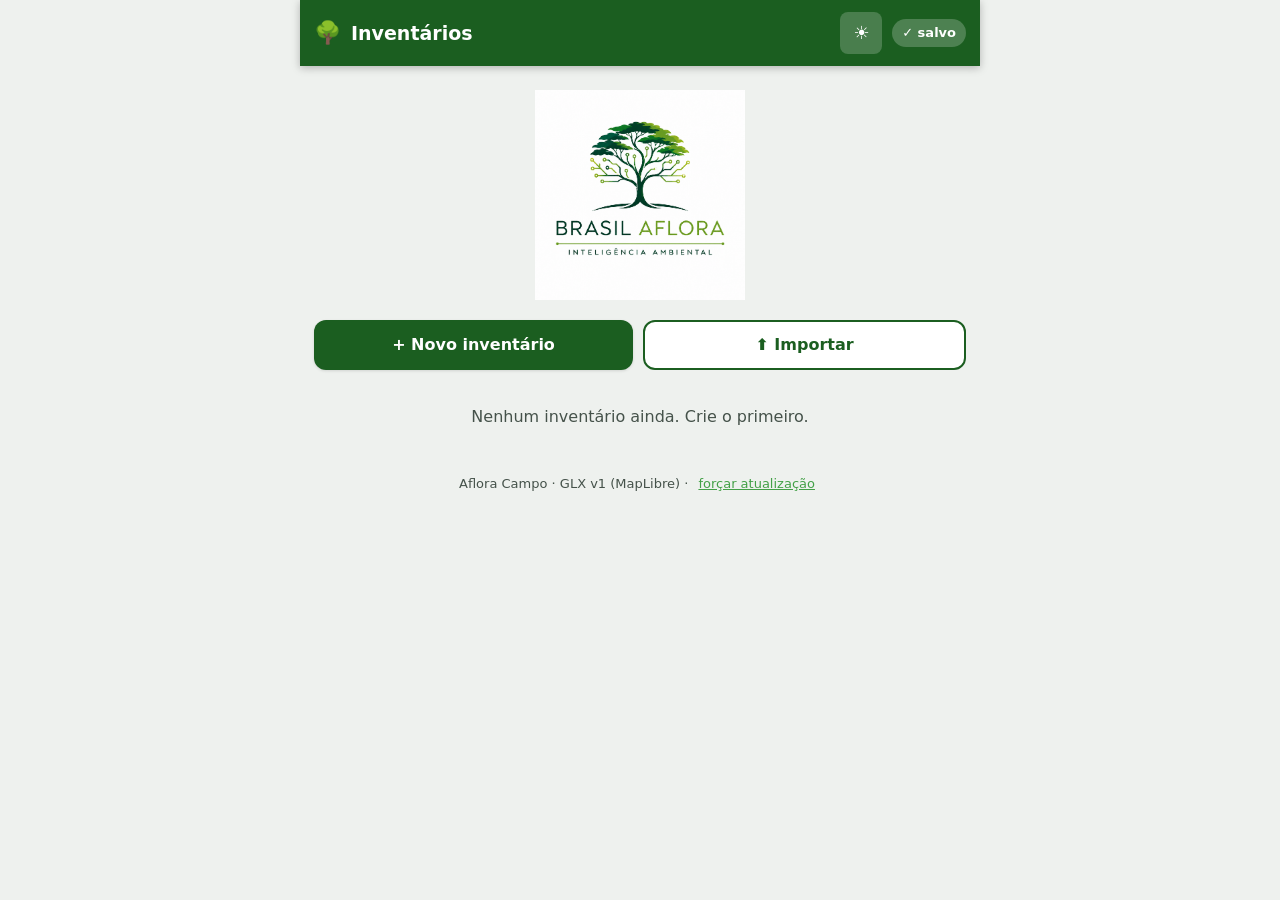
==== index.html @ 58b0ae8c "Aflora Campo (MapLibre) — copia completa do app com motor de mapa GPU Co-Authored-By: Claude Opus 4." ====
<!DOCTYPE html>
<html lang="pt-BR">
<head>
  <meta charset="utf-8">
  <meta name="viewport" content="width=device-width, initial-scale=1, viewport-fit=cover, interactive-widget=resizes-content">
  <meta name="theme-color" content="#1B5E20">
  <meta name="description" content="Aflora Campo — levantamento de flora em campo: parcelas, censo, herbáceo e mapas, offline.">
  <title>Aflora Campo (MapLibre)</title>
  <link rel="manifest" href="./manifest.webmanifest">
  <link rel="icon" type="image/svg+xml" href="./icons/icon.svg">
  <link rel="apple-touch-icon" href="./icons/icon-192.png">
  <link rel="stylesheet" href="./vendor/maplibre-gl.css">
  <link rel="stylesheet" href="./css/estilo.css">
</head>
<body>
  <div id="app"></div>
  <script src="./vendor/maplibre-gl.js"></script>
  <script type="module" src="./js/app.js"></script>
</body>
</html>
---- vendor/maplibre-gl.css ----
.maplibregl-map{font:12px/20px Helvetica Neue,Arial,Helvetica,sans-serif;overflow:hidden;position:relative;-webkit-tap-highlight-color:rgb(0 0 0/0)}.maplibregl-canvas{left:0;position:absolute;top:0}.maplibregl-map:fullscreen{height:100%;width:100%}.maplibregl-ctrl-group button.maplibregl-ctrl-compass{touch-action:none}.maplibregl-canvas-container.maplibregl-interactive,.maplibregl-ctrl-group button.maplibregl-ctrl-compass{cursor:grab;-webkit-user-select:none;-moz-user-select:none;user-select:none}.maplibregl-canvas-container.maplibregl-interactive.maplibregl-track-pointer{cursor:pointer}.maplibregl-canvas-container.maplibregl-interactive:active,.maplibregl-ctrl-group button.maplibregl-ctrl-compass:active{cursor:grabbing}.maplibregl-canvas-container.maplibregl-touch-zoom-rotate,.maplibregl-canvas-container.maplibregl-touch-zoom-rotate .maplibregl-canvas{touch-action:pan-x pan-y}.maplibregl-canvas-container.maplibregl-touch-drag-pan,.maplibregl-canvas-container.maplibregl-touch-drag-pan .maplibregl-canvas{touch-action:pinch-zoom}.maplibregl-canvas-container.maplibregl-touch-zoom-rotate.maplibregl-touch-drag-pan,.maplibregl-canvas-container.maplibregl-touch-zoom-rotate.maplibregl-touch-drag-pan .maplibregl-canvas{touch-action:none}.maplibregl-canvas-container.maplibregl-touch-drag-pan.maplibregl-cooperative-gestures,.maplibregl-canvas-container.maplibregl-touch-drag-pan.maplibregl-cooperative-gestures .maplibregl-canvas{touch-action:pan-x pan-y}.maplibregl-ctrl-bottom-left,.maplibregl-ctrl-bottom-right,.maplibregl-ctrl-top-left,.maplibregl-ctrl-top-right{pointer-events:none;position:absolute;z-index:2}.maplibregl-ctrl-top-left{left:0;top:0}.maplibregl-ctrl-top-right{right:0;top:0}.maplibregl-ctrl-bottom-left{bottom:0;left:0}.maplibregl-ctrl-bottom-right{bottom:0;right:0}.maplibregl-ctrl{clear:both;pointer-events:auto;transform:translate(0)}.maplibregl-ctrl-top-left .maplibregl-ctrl{float:left;margin:10px 0 0 10px}.maplibregl-ctrl-top-right .maplibregl-ctrl{float:right;margin:10px 10px 0 0}.maplibregl-ctrl-bottom-left .maplibregl-ctrl{float:left;margin:0 0 10px 10px}.maplibregl-ctrl-bottom-right .maplibregl-ctrl{float:right;margin:0 10px 10px 0}.maplibregl-ctrl-group{background:#fff;border-radius:4px}.maplibregl-ctrl-group:not(:empty){box-shadow:0 0 0 2px rgba(0,0,0,.1)}@media (forced-colors:active){.maplibregl-ctrl-group:not(:empty){box-shadow:0 0 0 2px ButtonText}}.maplibregl-ctrl-group button{background-color:transparent;border:0;box-sizing:border-box;cursor:pointer;display:block;height:29px;outline:none;padding:0;width:29px}.maplibregl-ctrl-group button+button{border-top:1px solid #ddd}.maplibregl-ctrl button .maplibregl-ctrl-icon{background-position:50%;background-repeat:no-repeat;display:block;height:100%;width:100%}@media (forced-colors:active){.maplibregl-ctrl-icon{background-color:transparent}.maplibregl-ctrl-group button+button{border-top:1px solid ButtonText}}.maplibregl-ctrl button::-moz-focus-inner{border:0;padding:0}.maplibregl-ctrl-attrib-button:focus,.maplibregl-ctrl-group button:focus{box-shadow:0 0 2px 2px #0096ff}.maplibregl-ctrl button:disabled{cursor:not-allowed}.maplibregl-ctrl button:disabled .maplibregl-ctrl-icon{opacity:.25}.maplibregl-ctrl button:not(:disabled):hover{background-color:rgb(0 0 0/5%)}.maplibregl-ctrl-group button:focus:focus-visible{box-shadow:0 0 2px 2px #0096ff}.maplibregl-ctrl-group button:focus:not(:focus-visible){box-shadow:none}.maplibregl-ctrl-group button:focus:first-child{border-radius:4px 4px 0 0}.maplibregl-ctrl-group button:focus:last-child{border-radius:0 0 4px 4px}.maplibregl-ctrl-group button:focus:only-child{border-radius:inherit}.maplibregl-ctrl button.maplibregl-ctrl-zoom-out .maplibregl-ctrl-icon{background-image:url("data:image/svg+xml;charset=utf-8,%3Csvg xmlns='http://www.w3.org/2000/svg' width='29' height='29' fill='%23333' viewBox='0 0 29 29'%3E%3Cpath d='M10 13c-.75 0-1.5.75-1.5 1.5S9.25 16 10 16h9c.75 0 1.5-.75 1.5-1.5S19.75 13 19 13z'/%3E%3C/svg%3E")}.maplibregl-ctrl button.maplibregl-ctrl-zoom-in .maplibregl-ctrl-icon{background-image:url("data:image/svg+xml;charset=utf-8,%3Csvg xmlns='http://www.w3.org/2000/svg' width='29' height='29' fill='%23333' viewBox='0 0 29 29'%3E%3Cpath d='M14.5 8.5c-.75 0-1.5.75-1.5 1.5v3h-3c-.75 0-1.5.75-1.5 1.5S9.25 16 10 16h3v3c0 .75.75 1.5 1.5 1.5S16 19.75 16 19v-3h3c.75 0 1.5-.75 1.5-1.5S19.75 13 19 13h-3v-3c0-.75-.75-1.5-1.5-1.5'/%3E%3C/svg%3E")}@media (forced-colors:active){.maplibregl-ctrl button.maplibregl-ctrl-zoom-out .maplibregl-ctrl-icon{background-image:url("data:image/svg+xml;charset=utf-8,%3Csvg xmlns='http://www.w3.org/2000/svg' width='29' height='29' fill='%23fff' viewBox='0 0 29 29'%3E%3Cpath d='M10 13c-.75 0-1.5.75-1.5 1.5S9.25 16 10 16h9c.75 0 1.5-.75 1.5-1.5S19.75 13 19 13z'/%3E%3C/svg%3E")}.maplibregl-ctrl button.maplibregl-ctrl-zoom-in .maplibregl-ctrl-icon{background-image:url("data:image/svg+xml;charset=utf-8,%3Csvg xmlns='http://www.w3.org/2000/svg' width='29' height='29' fill='%23fff' viewBox='0 0 29 29'%3E%3Cpath d='M14.5 8.5c-.75 0-1.5.75-1.5 1.5v3h-3c-.75 0-1.5.75-1.5 1.5S9.25 16 10 16h3v3c0 .75.75 1.5 1.5 1.5S16 19.75 16 19v-3h3c.75 0 1.5-.75 1.5-1.5S19.75 13 19 13h-3v-3c0-.75-.75-1.5-1.5-1.5'/%3E%3C/svg%3E")}}@media (forced-colors:active) and (prefers-color-scheme:light){.maplibregl-ctrl button.maplibregl-ctrl-zoom-out .maplibregl-ctrl-icon{background-image:url("data:image/svg+xml;charset=utf-8,%3Csvg xmlns='http://www.w3.org/2000/svg' width='29' height='29' viewBox='0 0 29 29'%3E%3Cpath d='M10 13c-.75 0-1.5.75-1.5 1.5S9.25 16 10 16h9c.75 0 1.5-.75 1.5-1.5S19.75 13 19 13z'/%3E%3C/svg%3E")}.maplibregl-ctrl button.maplibregl-ctrl-zoom-in .maplibregl-ctrl-icon{background-image:url("data:image/svg+xml;charset=utf-8,%3Csvg xmlns='http://www.w3.org/2000/svg' width='29' height='29' viewBox='0 0 29 29'%3E%3Cpath d='M14.5 8.5c-.75 0-1.5.75-1.5 1.5v3h-3c-.75 0-1.5.75-1.5 1.5S9.25 16 10 16h3v3c0 .75.75 1.5 1.5 1.5S16 19.75 16 19v-3h3c.75 0 1.5-.75 1.5-1.5S19.75 13 19 13h-3v-3c0-.75-.75-1.5-1.5-1.5'/%3E%3C/svg%3E")}}.maplibregl-ctrl button.maplibregl-ctrl-fullscreen .maplibregl-ctrl-icon{background-image:url("data:image/svg+xml;charset=utf-8,%3Csvg xmlns='http://www.w3.org/2000/svg' width='29' height='29' fill='%23333' viewBox='0 0 29 29'%3E%3Cpath d='M24 16v5.5c0 1.75-.75 2.5-2.5 2.5H16v-1l3-1.5-4-5.5 1-1 5.5 4 1.5-3zM6 16l1.5 3 5.5-4 1 1-4 5.5 3 1.5v1H7.5C5.75 24 5 23.25 5 21.5V16zm7-11v1l-3 1.5 4 5.5-1 1-5.5-4L6 13H5V7.5C5 5.75 5.75 5 7.5 5zm11 2.5c0-1.75-.75-2.5-2.5-2.5H16v1l3 1.5-4 5.5 1 1 5.5-4 1.5 3h1z'/%3E%3C/svg%3E")}.maplibregl-ctrl button.maplibregl-ctrl-shrink .maplibregl-ctrl-icon{background-image:url("data:image/svg+xml;charset=utf-8,%3Csvg xmlns='http://www.w3.org/2000/svg' width='29' height='29' viewBox='0 0 29 29'%3E%3Cpath d='M18.5 16c-1.75 0-2.5.75-2.5 2.5V24h1l1.5-3 5.5 4 1-1-4-5.5 3-1.5v-1zM13 18.5c0-1.75-.75-2.5-2.5-2.5H5v1l3 1.5L4 24l1 1 5.5-4 1.5 3h1zm3-8c0 1.75.75 2.5 2.5 2.5H24v-1l-3-1.5L25 5l-1-1-5.5 4L17 5h-1zM10.5 13c1.75 0 2.5-.75 2.5-2.5V5h-1l-1.5 3L5 4 4 5l4 5.5L5 12v1z'/%3E%3C/svg%3E")}@media (forced-colors:active){.maplibregl-ctrl button.maplibregl-ctrl-fullscreen .maplibregl-ctrl-icon{background-image:url("data:image/svg+xml;charset=utf-8,%3Csvg xmlns='http://www.w3.org/2000/svg' width='29' height='29' fill='%23fff' viewBox='0 0 29 29'%3E%3Cpath d='M24 16v5.5c0 1.75-.75 2.5-2.5 2.5H16v-1l3-1.5-4-5.5 1-1 5.5 4 1.5-3zM6 16l1.5 3 5.5-4 1 1-4 5.5 3 1.5v1H7.5C5.75 24 5 23.25 5 21.5V16zm7-11v1l-3 1.5 4 5.5-1 1-5.5-4L6 13H5V7.5C5 5.75 5.75 5 7.5 5zm11 2.5c0-1.75-.75-2.5-2.5-2.5H16v1l3 1.5-4 5.5 1 1 5.5-4 1.5 3h1z'/%3E%3C/svg%3E")}.maplibregl-ctrl button.maplibregl-ctrl-shrink .maplibregl-ctrl-icon{background-image:url("data:image/svg+xml;charset=utf-8,%3Csvg xmlns='http://www.w3.org/2000/svg' width='29' height='29' fill='%23fff' viewBox='0 0 29 29'%3E%3Cpath d='M18.5 16c-1.75 0-2.5.75-2.5 2.5V24h1l1.5-3 5.5 4 1-1-4-5.5 3-1.5v-1zM13 18.5c0-1.75-.75-2.5-2.5-2.5H5v1l3 1.5L4 24l1 1 5.5-4 1.5 3h1zm3-8c0 1.75.75 2.5 2.5 2.5H24v-1l-3-1.5L25 5l-1-1-5.5 4L17 5h-1zM10.5 13c1.75 0 2.5-.75 2.5-2.5V5h-1l-1.5 3L5 4 4 5l4 5.5L5 12v1z'/%3E%3C/svg%3E")}}@media (forced-colors:active) and (prefers-color-scheme:light){.maplibregl-ctrl button.maplibregl-ctrl-fullscreen .maplibregl-ctrl-icon{background-image:url("data:image/svg+xml;charset=utf-8,%3Csvg xmlns='http://www.w3.org/2000/svg' width='29' height='29' viewBox='0 0 29 29'%3E%3Cpath d='M24 16v5.5c0 1.75-.75 2.5-2.5 2.5H16v-1l3-1.5-4-5.5 1-1 5.5 4 1.5-3zM6 16l1.5 3 5.5-4 1 1-4 5.5 3 1.5v1H7.5C5.75 24 5 23.25 5 21.5V16zm7-11v1l-3 1.5 4 5.5-1 1-5.5-4L6 13H5V7.5C5 5.75 5.75 5 7.5 5zm11 2.5c0-1.75-.75-2.5-2.5-2.5H16v1l3 1.5-4 5.5 1 1 5.5-4 1.5 3h1z'/%3E%3C/svg%3E")}.maplibregl-ctrl button.maplibregl-ctrl-shrink .maplibregl-ctrl-icon{background-image:url("data:image/svg+xml;charset=utf-8,%3Csvg xmlns='http://www.w3.org/2000/svg' width='29' height='29' viewBox='0 0 29 29'%3E%3Cpath d='M18.5 16c-1.75 0-2.5.75-2.5 2.5V24h1l1.5-3 5.5 4 1-1-4-5.5 3-1.5v-1zM13 18.5c0-1.75-.75-2.5-2.5-2.5H5v1l3 1.5L4 24l1 1 5.5-4 1.5 3h1zm3-8c0 1.75.75 2.5 2.5 2.5H24v-1l-3-1.5L25 5l-1-1-5.5 4L17 5h-1zM10.5 13c1.75 0 2.5-.75 2.5-2.5V5h-1l-1.5 3L5 4 4 5l4 5.5L5 12v1z'/%3E%3C/svg%3E")}}.maplibregl-ctrl button.maplibregl-ctrl-compass .maplibregl-ctrl-icon{background-image:url("data:image/svg+xml;charset=utf-8,%3Csvg xmlns='http://www.w3.org/2000/svg' width='29' height='29' fill='%23333' viewBox='0 0 29 29'%3E%3Cpath d='m10.5 14 4-8 4 8z'/%3E%3Cpath fill='%23ccc' d='m10.5 16 4 8 4-8z'/%3E%3C/svg%3E")}@media (forced-colors:active){.maplibregl-ctrl button.maplibregl-ctrl-compass .maplibregl-ctrl-icon{background-image:url("data:image/svg+xml;charset=utf-8,%3Csvg xmlns='http://www.w3.org/2000/svg' width='29' height='29' fill='%23fff' viewBox='0 0 29 29'%3E%3Cpath d='m10.5 14 4-8 4 8z'/%3E%3Cpath fill='%23ccc' d='m10.5 16 4 8 4-8z'/%3E%3C/svg%3E")}}@media (forced-colors:active) and (prefers-color-scheme:light){.maplibregl-ctrl button.maplibregl-ctrl-compass .maplibregl-ctrl-icon{background-image:url("data:image/svg+xml;charset=utf-8,%3Csvg xmlns='http://www.w3.org/2000/svg' width='29' height='29' viewBox='0 0 29 29'%3E%3Cpath d='m10.5 14 4-8 4 8z'/%3E%3Cpath fill='%23ccc' d='m10.5 16 4 8 4-8z'/%3E%3C/svg%3E")}}.maplibregl-ctrl button.maplibregl-ctrl-terrain .maplibregl-ctrl-icon{background-image:url("data:image/svg+xml;charset=utf-8,%3Csvg xmlns='http://www.w3.org/2000/svg' width='22' height='22' fill='%23333' viewBox='0 0 22 22'%3E%3Cpath d='m1.754 13.406 4.453-4.851 3.09 3.09 3.281 3.277.969-.969-3.309-3.312 3.844-4.121 6.148 6.886h1.082v-.855l-7.207-8.07-4.84 5.187L6.169 6.57l-5.48 5.965v.871ZM.688 16.844h20.625v1.375H.688Zm0 0'/%3E%3C/svg%3E")}.maplibregl-ctrl button.maplibregl-ctrl-terrain-enabled .maplibregl-ctrl-icon{background-image:url("data:image/svg+xml;charset=utf-8,%3Csvg xmlns='http://www.w3.org/2000/svg' width='22' height='22' fill='%2333b5e5' viewBox='0 0 22 22'%3E%3Cpath d='m1.754 13.406 4.453-4.851 3.09 3.09 3.281 3.277.969-.969-3.309-3.312 3.844-4.121 6.148 6.886h1.082v-.855l-7.207-8.07-4.84 5.187L6.169 6.57l-5.48 5.965v.871ZM.688 16.844h20.625v1.375H.688Zm0 0'/%3E%3C/svg%3E")}.maplibregl-ctrl button.maplibregl-ctrl-geolocate .maplibregl-ctrl-icon{background-image:url("data:image/svg+xml;charset=utf-8,%3Csvg xmlns='http://www.w3.org/2000/svg' width='29' height='29' fill='%23333' viewBox='0 0 20 20'%3E%3Cpath d='M10 4C9 4 9 5 9 5v.1A5 5 0 0 0 5.1 9H5s-1 0-1 1 1 1 1 1h.1A5 5 0 0 0 9 14.9v.1s0 1 1 1 1-1 1-1v-.1a5 5 0 0 0 3.9-3.9h.1s1 0 1-1-1-1-1-1h-.1A5 5 0 0 0 11 5.1V5s0-1-1-1m0 2.5a3.5 3.5 0 1 1 0 7 3.5 3.5 0 1 1 0-7'/%3E%3Ccircle cx='10' cy='10' r='2'/%3E%3C/svg%3E")}.maplibregl-ctrl button.maplibregl-ctrl-geolocate:disabled .maplibregl-ctrl-icon{background-image:url("data:image/svg+xml;charset=utf-8,%3Csvg xmlns='http://www.w3.org/2000/svg' width='29' height='29' fill='%23aaa' viewBox='0 0 20 20'%3E%3Cpath d='M10 4C9 4 9 5 9 5v.1A5 5 0 0 0 5.1 9H5s-1 0-1 1 1 1 1 1h.1A5 5 0 0 0 9 14.9v.1s0 1 1 1 1-1 1-1v-.1a5 5 0 0 0 3.9-3.9h.1s1 0 1-1-1-1-1-1h-.1A5 5 0 0 0 11 5.1V5s0-1-1-1m0 2.5a3.5 3.5 0 1 1 0 7 3.5 3.5 0 1 1 0-7'/%3E%3Ccircle cx='10' cy='10' r='2'/%3E%3Cpath fill='red' d='m14 5 1 1-9 9-1-1z'/%3E%3C/svg%3E")}.maplibregl-ctrl button.maplibregl-ctrl-geolocate.maplibregl-ctrl-geolocate-active .maplibregl-ctrl-icon{background-image:url("data:image/svg+xml;charset=utf-8,%3Csvg xmlns='http://www.w3.org/2000/svg' width='29' height='29' fill='%2333b5e5' viewBox='0 0 20 20'%3E%3Cpath d='M10 4C9 4 9 5 9 5v.1A5 5 0 0 0 5.1 9H5s-1 0-1 1 1 1 1 1h.1A5 5 0 0 0 9 14.9v.1s0 1 1 1 1-1 1-1v-.1a5 5 0 0 0 3.9-3.9h.1s1 0 1-1-1-1-1-1h-.1A5 5 0 0 0 11 5.1V5s0-1-1-1m0 2.5a3.5 3.5 0 1 1 0 7 3.5 3.5 0 1 1 0-7'/%3E%3Ccircle cx='10' cy='10' r='2'/%3E%3C/svg%3E")}.maplibregl-ctrl button.maplibregl-ctrl-geolocate.maplibregl-ctrl-geolocate-active-error .maplibregl-ctrl-icon{background-image:url("data:image/svg+xml;charset=utf-8,%3Csvg xmlns='http://www.w3.org/2000/svg' width='29' height='29' fill='%23e58978' viewBox='0 0 20 20'%3E%3Cpath d='M10 4C9 4 9 5 9 5v.1A5 5 0 0 0 5.1 9H5s-1 0-1 1 1 1 1 1h.1A5 5 0 0 0 9 14.9v.1s0 1 1 1 1-1 1-1v-.1a5 5 0 0 0 3.9-3.9h.1s1 0 1-1-1-1-1-1h-.1A5 5 0 0 0 11 5.1V5s0-1-1-1m0 2.5a3.5 3.5 0 1 1 0 7 3.5 3.5 0 1 1 0-7'/%3E%3Ccircle cx='10' cy='10' r='2'/%3E%3C/svg%3E")}.maplibregl-ctrl button.maplibregl-ctrl-geolocate.maplibregl-ctrl-geolocate-background .maplibregl-ctrl-icon{background-image:url("data:image/svg+xml;charset=utf-8,%3Csvg xmlns='http://www.w3.org/2000/svg' width='29' height='29' fill='%2333b5e5' viewBox='0 0 20 20'%3E%3Cpath d='M10 4C9 4 9 5 9 5v.1A5 5 0 0 0 5.1 9H5s-1 0-1 1 1 1 1 1h.1A5 5 0 0 0 9 14.9v.1s0 1 1 1 1-1 1-1v-.1a5 5 0 0 0 3.9-3.9h.1s1 0 1-1-1-1-1-1h-.1A5 5 0 0 0 11 5.1V5s0-1-1-1m0 2.5a3.5 3.5 0 1 1 0 7 3.5 3.5 0 1 1 0-7'/%3E%3C/svg%3E")}.maplibregl-ctrl button.maplibregl-ctrl-geolocate.maplibregl-ctrl-geolocate-background-error .maplibregl-ctrl-icon{background-image:url("data:image/svg+xml;charset=utf-8,%3Csvg xmlns='http://www.w3.org/2000/svg' width='29' height='29' fill='%23e54e33' viewBox='0 0 20 20'%3E%3Cpath d='M10 4C9 4 9 5 9 5v.1A5 5 0 0 0 5.1 9H5s-1 0-1 1 1 1 1 1h.1A5 5 0 0 0 9 14.9v.1s0 1 1 1 1-1 1-1v-.1a5 5 0 0 0 3.9-3.9h.1s1 0 1-1-1-1-1-1h-.1A5 5 0 0 0 11 5.1V5s0-1-1-1m0 2.5a3.5 3.5 0 1 1 0 7 3.5 3.5 0 1 1 0-7'/%3E%3C/svg%3E")}.maplibregl-ctrl button.maplibregl-ctrl-geolocate.maplibregl-ctrl-geolocate-waiting .maplibregl-ctrl-icon{animation:maplibregl-spin 2s linear infinite}@media (forced-colors:active){.maplibregl-ctrl button.maplibregl-ctrl-geolocate .maplibregl-ctrl-icon{background-image:url("data:image/svg+xml;charset=utf-8,%3Csvg xmlns='http://www.w3.org/2000/svg' width='29' height='29' fill='%23fff' viewBox='0 0 20 20'%3E%3Cpath d='M10 4C9 4 9 5 9 5v.1A5 5 0 0 0 5.1 9H5s-1 0-1 1 1 1 1 1h.1A5 5 0 0 0 9 14.9v.1s0 1 1 1 1-1 1-1v-.1a5 5 0 0 0 3.9-3.9h.1s1 0 1-1-1-1-1-1h-.1A5 5 0 0 0 11 5.1V5s0-1-1-1m0 2.5a3.5 3.5 0 1 1 0 7 3.5 3.5 0 1 1 0-7'/%3E%3Ccircle cx='10' cy='10' r='2'/%3E%3C/svg%3E")}.maplibregl-ctrl button.maplibregl-ctrl-geolocate:disabled .maplibregl-ctrl-icon{background-image:url("data:image/svg+xml;charset=utf-8,%3Csvg xmlns='http://www.w3.org/2000/svg' width='29' height='29' fill='%23999' viewBox='0 0 20 20'%3E%3Cpath d='M10 4C9 4 9 5 9 5v.1A5 5 0 0 0 5.1 9H5s-1 0-1 1 1 1 1 1h.1A5 5 0 0 0 9 14.9v.1s0 1 1 1 1-1 1-1v-.1a5 5 0 0 0 3.9-3.9h.1s1 0 1-1-1-1-1-1h-.1A5 5 0 0 0 11 5.1V5s0-1-1-1m0 2.5a3.5 3.5 0 1 1 0 7 3.5 3.5 0 1 1 0-7'/%3E%3Ccircle cx='10' cy='10' r='2'/%3E%3Cpath fill='red' d='m14 5 1 1-9 9-1-1z'/%3E%3C/svg%3E")}.maplibregl-ctrl button.maplibregl-ctrl-geolocate.maplibregl-ctrl-geolocate-active .maplibregl-ctrl-icon{background-image:url("data:image/svg+xml;charset=utf-8,%3Csvg xmlns='http://www.w3.org/2000/svg' width='29' height='29' fill='%2333b5e5' viewBox='0 0 20 20'%3E%3Cpath d='M10 4C9 4 9 5 9 5v.1A5 5 0 0 0 5.1 9H5s-1 0-1 1 1 1 1 1h.1A5 5 0 0 0 9 14.9v.1s0 1 1 1 1-1 1-1v-.1a5 5 0 0 0 3.9-3.9h.1s1 0 1-1-1-1-1-1h-.1A5 5 0 0 0 11 5.1V5s0-1-1-1m0 2.5a3.5 3.5 0 1 1 0 7 3.5 3.5 0 1 1 0-7'/%3E%3Ccircle cx='10' cy='10' r='2'/%3E%3C/svg%3E")}.maplibregl-ctrl button.maplibregl-ctrl-geolocate.maplibregl-ctrl-geolocate-active-error .maplibregl-ctrl-icon{background-image:url("data:image/svg+xml;charset=utf-8,%3Csvg xmlns='http://www.w3.org/2000/svg' width='29' height='29' fill='%23e58978' viewBox='0 0 20 20'%3E%3Cpath d='M10 4C9 4 9 5 9 5v.1A5 5 0 0 0 5.1 9H5s-1 0-1 1 1 1 1 1h.1A5 5 0 0 0 9 14.9v.1s0 1 1 1 1-1 1-1v-.1a5 5 0 0 0 3.9-3.9h.1s1 0 1-1-1-1-1-1h-.1A5 5 0 0 0 11 5.1V5s0-1-1-1m0 2.5a3.5 3.5 0 1 1 0 7 3.5 3.5 0 1 1 0-7'/%3E%3Ccircle cx='10' cy='10' r='2'/%3E%3C/svg%3E")}.maplibregl-ctrl button.maplibregl-ctrl-geolocate.maplibregl-ctrl-geolocate-background .maplibregl-ctrl-icon{background-image:url("data:image/svg+xml;charset=utf-8,%3Csvg xmlns='http://www.w3.org/2000/svg' width='29' height='29' fill='%2333b5e5' viewBox='0 0 20 20'%3E%3Cpath d='M10 4C9 4 9 5 9 5v.1A5 5 0 0 0 5.1 9H5s-1 0-1 1 1 1 1 1h.1A5 5 0 0 0 9 14.9v.1s0 1 1 1 1-1 1-1v-.1a5 5 0 0 0 3.9-3.9h.1s1 0 1-1-1-1-1-1h-.1A5 5 0 0 0 11 5.1V5s0-1-1-1m0 2.5a3.5 3.5 0 1 1 0 7 3.5 3.5 0 1 1 0-7'/%3E%3C/svg%3E")}.maplibregl-ctrl button.maplibregl-ctrl-geolocate.maplibregl-ctrl-geolocate-background-error .maplibregl-ctrl-icon{background-image:url("data:image/svg+xml;charset=utf-8,%3Csvg xmlns='http://www.w3.org/2000/svg' width='29' height='29' fill='%23e54e33' viewBox='0 0 20 20'%3E%3Cpath d='M10 4C9 4 9 5 9 5v.1A5 5 0 0 0 5.1 9H5s-1 0-1 1 1 1 1 1h.1A5 5 0 0 0 9 14.9v.1s0 1 1 1 1-1 1-1v-.1a5 5 0 0 0 3.9-3.9h.1s1 0 1-1-1-1-1-1h-.1A5 5 0 0 0 11 5.1V5s0-1-1-1m0 2.5a3.5 3.5 0 1 1 0 7 3.5 3.5 0 1 1 0-7'/%3E%3C/svg%3E")}}@media (forced-colors:active) and (prefers-color-scheme:light){.maplibregl-ctrl button.maplibregl-ctrl-geolocate .maplibregl-ctrl-icon{background-image:url("data:image/svg+xml;charset=utf-8,%3Csvg xmlns='http://www.w3.org/2000/svg' width='29' height='29' viewBox='0 0 20 20'%3E%3Cpath d='M10 4C9 4 9 5 9 5v.1A5 5 0 0 0 5.1 9H5s-1 0-1 1 1 1 1 1h.1A5 5 0 0 0 9 14.9v.1s0 1 1 1 1-1 1-1v-.1a5 5 0 0 0 3.9-3.9h.1s1 0 1-1-1-1-1-1h-.1A5 5 0 0 0 11 5.1V5s0-1-1-1m0 2.5a3.5 3.5 0 1 1 0 7 3.5 3.5 0 1 1 0-7'/%3E%3Ccircle cx='10' cy='10' r='2'/%3E%3C/svg%3E")}.maplibregl-ctrl button.maplibregl-ctrl-geolocate:disabled .maplibregl-ctrl-icon{background-image:url("data:image/svg+xml;charset=utf-8,%3Csvg xmlns='http://www.w3.org/2000/svg' width='29' height='29' fill='%23666' viewBox='0 0 20 20'%3E%3Cpath d='M10 4C9 4 9 5 9 5v.1A5 5 0 0 0 5.1 9H5s-1 0-1 1 1 1 1 1h.1A5 5 0 0 0 9 14.9v.1s0 1 1 1 1-1 1-1v-.1a5 5 0 0 0 3.9-3.9h.1s1 0 1-1-1-1-1-1h-.1A5 5 0 0 0 11 5.1V5s0-1-1-1m0 2.5a3.5 3.5 0 1 1 0 7 3.5 3.5 0 1 1 0-7'/%3E%3Ccircle cx='10' cy='10' r='2'/%3E%3Cpath fill='red' d='m14 5 1 1-9 9-1-1z'/%3E%3C/svg%3E")}}@keyframes maplibregl-spin{0%{transform:rotate(0deg)}to{transform:rotate(1turn)}}a.maplibregl-ctrl-logo{background-image:url("data:image/svg+xml;charset=utf-8,%3Csvg xmlns='http://www.w3.org/2000/svg' width='88' height='23' fill='none'%3E%3Cpath fill='%23000' fill-opacity='.4' fill-rule='evenodd' d='M17.408 16.796h-1.827l2.501-12.095h.198l3.324 6.533.988 2.19.988-2.19 3.258-6.533h.181l2.6 12.095h-1.81l-1.218-5.644-.362-1.71-.658 1.71-2.929 5.644h-.098l-2.914-5.644-.757-1.71-.345 1.71zm1.958-3.42-.726 3.663a1.255 1.255 0 0 1-1.232 1.011h-1.827a1.255 1.255 0 0 1-1.229-1.509l2.501-12.095a1.255 1.255 0 0 1 1.23-1.001h.197a1.25 1.25 0 0 1 1.12.685l3.19 6.273 3.125-6.263a1.25 1.25 0 0 1 1.123-.695h.181a1.255 1.255 0 0 1 1.227.991l1.443 6.71a5 5 0 0 1 .314-.787l.009-.016a4.6 4.6 0 0 1 1.777-1.887c.782-.46 1.668-.667 2.611-.667a4.6 4.6 0 0 1 1.7.32l.306.134c.21-.16.474-.256.759-.256h1.694a1.255 1.255 0 0 1 1.212.925 1.255 1.255 0 0 1 1.212-.925h1.711c.284 0 .545.094.755.252.613-.3 1.312-.45 2.075-.45 1.356 0 2.557.445 3.482 1.4q.47.48.763 1.064V4.701a1.255 1.255 0 0 1 1.255-1.255h1.86A1.255 1.255 0 0 1 54.44 4.7v9.194h2.217c.19 0 .37.043.532.118v-4.77c0-.356.147-.678.385-.906a2.42 2.42 0 0 1-.682-1.71c0-.665.267-1.253.735-1.7a2.45 2.45 0 0 1 1.722-.674 2.43 2.43 0 0 1 1.705.675q.318.302.504.683V4.7a1.255 1.255 0 0 1 1.255-1.255h1.744A1.255 1.255 0 0 1 65.812 4.7v3.335a4.8 4.8 0 0 1 1.526-.246c.938 0 1.817.214 2.59.69a4.47 4.47 0 0 1 1.67 1.743v-.98a1.255 1.255 0 0 1 1.256-1.256h1.777c.233 0 .451.064.639.174a3.4 3.4 0 0 1 1.567-.372c.346 0 .861.02 1.285.232a1.25 1.25 0 0 1 .689 1.004 4.7 4.7 0 0 1 .853-.588c.795-.44 1.675-.647 2.61-.647 1.385 0 2.65.39 3.525 1.396.836.938 1.168 2.173 1.168 3.528q-.001.515-.056 1.051a1.255 1.255 0 0 1-.947 1.09l.408.952a1.255 1.255 0 0 1-.477 1.552c-.418.268-.92.463-1.458.612-.613.171-1.304.244-2.049.244-1.06 0-2.043-.207-2.886-.698l-.015-.008c-.798-.48-1.419-1.135-1.818-1.963l-.004-.008a5.8 5.8 0 0 1-.548-2.512q0-.429.053-.843a1.3 1.3 0 0 1-.333-.086l-.166-.004c-.223 0-.426.062-.643.228-.03.024-.142.139-.142.59v3.883a1.255 1.255 0 0 1-1.256 1.256h-1.777a1.255 1.255 0 0 1-1.256-1.256V15.69l-.032.057a4.8 4.8 0 0 1-1.86 1.833 5.04 5.04 0 0 1-2.484.634 4.5 4.5 0 0 1-1.935-.424 1.25 1.25 0 0 1-.764.258h-1.71a1.255 1.255 0 0 1-1.256-1.255V7.687a2.4 2.4 0 0 1-.428.625c.253.23.412.561.412.93v7.553a1.255 1.255 0 0 1-1.256 1.255h-1.843a1.25 1.25 0 0 1-.894-.373c-.228.23-.544.373-.894.373H51.32a1.255 1.255 0 0 1-1.256-1.255v-1.251l-.061.117a4.7 4.7 0 0 1-1.782 1.884 4.77 4.77 0 0 1-2.485.67 5.6 5.6 0 0 1-1.485-.188l.009 2.764a1.255 1.255 0 0 1-1.255 1.259h-1.729a1.255 1.255 0 0 1-1.255-1.255v-3.537a1.255 1.255 0 0 1-1.167.793h-1.679a1.25 1.25 0 0 1-.77-.263 4.5 4.5 0 0 1-1.945.429c-.885 0-1.724-.21-2.495-.632l-.017-.01a5 5 0 0 1-1.081-.836 1.255 1.255 0 0 1-1.254 1.312h-1.81a1.255 1.255 0 0 1-1.228-.99l-.782-3.625-2.044 3.939a1.25 1.25 0 0 1-1.115.676h-.098a1.25 1.25 0 0 1-1.116-.68l-2.061-3.994zM35.92 16.63l.207-.114.223-.15q.493-.356.735-.785l.061-.118.033 1.332h1.678V9.242h-1.694l-.033 1.267q-.133-.329-.526-.658l-.032-.028a3.2 3.2 0 0 0-.668-.428l-.27-.12a3.3 3.3 0 0 0-1.235-.23q-1.136-.001-1.974.493a3.36 3.36 0 0 0-1.3 1.382q-.445.89-.444 2.074 0 1.2.51 2.107a3.8 3.8 0 0 0 1.382 1.381 3.9 3.9 0 0 0 1.893.477q.795 0 1.455-.33zm-2.789-5.38q-.576.675-.575 1.762 0 1.102.559 1.794.576.675 1.645.675a2.25 2.25 0 0 0 .934-.19 2.2 2.2 0 0 0 .468-.29l.178-.161a2.2 2.2 0 0 0 .397-.561q.244-.5.244-1.15v-.115q0-.708-.296-1.267l-.043-.077a2.2 2.2 0 0 0-.633-.709l-.13-.086-.047-.028a2.1 2.1 0 0 0-1.073-.285q-1.052 0-1.629.692zm2.316 2.706c.163-.17.28-.407.28-.83v-.114c0-.292-.06-.508-.15-.68a.96.96 0 0 0-.353-.389.85.85 0 0 0-.464-.127c-.4 0-.56.114-.664.239l-.01.012c-.148.174-.275.45-.275.945 0 .506.122.801.27.99.097.11.266.224.68.224.303 0 .504-.09.687-.269zm7.545 1.705a2.6 2.6 0 0 0 .331.423q.319.33.755.548l.173.074q.65.255 1.49.255 1.02 0 1.844-.493a3.45 3.45 0 0 0 1.316-1.4q.493-.904.493-2.089 0-1.909-.988-2.913-.988-1.02-2.584-1.02-.898 0-1.575.347a3 3 0 0 0-.415.262l-.199.166a3.4 3.4 0 0 0-.64.82V9.242h-1.712v11.553h1.729l-.017-5.134zm.53-1.138q.206.29.48.5l.155.11.053.034q.51.296 1.119.297 1.07 0 1.645-.675.577-.69.576-1.762 0-1.119-.576-1.777-.558-.675-1.645-.675-.435 0-.835.16a2 2 0 0 0-.284.136 2 2 0 0 0-.363.254 2.2 2.2 0 0 0-.46.569l-.082.162a2.6 2.6 0 0 0-.213 1.072v.115q0 .707.296 1.267l.135.211zm.964-.818a1.1 1.1 0 0 0 .367.385.94.94 0 0 0 .476.118c.423 0 .59-.117.687-.23.159-.194.28-.478.28-.95 0-.53-.133-.8-.266-.952l-.021-.025c-.078-.094-.231-.221-.68-.221a1 1 0 0 0-.503.135l-.012.007a.86.86 0 0 0-.335.343c-.073.133-.132.324-.132.614v.115a1.4 1.4 0 0 0 .14.66zm15.7-6.222q.347-.346.346-.856a1.05 1.05 0 0 0-.345-.79 1.18 1.18 0 0 0-.84-.329q-.51 0-.855.33a1.05 1.05 0 0 0-.346.79q0 .51.346.855.345.346.856.346.51 0 .839-.346zm4.337 9.314.033-1.332q.191.403.59.747l.098.081a4 4 0 0 0 .316.224l.223.122a3.2 3.2 0 0 0 1.44.322 3.8 3.8 0 0 0 1.875-.477 3.5 3.5 0 0 0 1.382-1.366q.527-.89.526-2.09 0-1.184-.444-2.073a3.24 3.24 0 0 0-1.283-1.399q-.823-.51-1.942-.51a3.5 3.5 0 0 0-1.527.344l-.086.043-.165.09a3 3 0 0 0-.33.214q-.432.315-.656.707a2 2 0 0 0-.099.198l.082-1.283V4.701h-1.744v12.095zm.473-2.509a2.5 2.5 0 0 0 .566.7q.117.098.245.18l.144.08a2.1 2.1 0 0 0 .975.232q1.07 0 1.645-.675.576-.69.576-1.778 0-1.102-.576-1.777-.56-.691-1.645-.692a2.2 2.2 0 0 0-1.015.235q-.22.113-.415.282l-.15.142a2.1 2.1 0 0 0-.42.594q-.223.479-.223 1.1v.115q0 .705.293 1.26zm2.616-.293c.157-.191.28-.479.28-.967 0-.51-.13-.79-.276-.961l-.021-.026c-.082-.1-.232-.225-.67-.225a.87.87 0 0 0-.681.279l-.012.011c-.154.155-.274.38-.274.807v.115c0 .285.057.499.144.669a1.1 1.1 0 0 0 .367.405c.137.082.28.123.455.123.423 0 .59-.118.686-.23zm8.266-3.013q.345-.13.724-.14l.069-.002q.493 0 .642.099l.247-1.794q-.196-.099-.717-.099a2.3 2.3 0 0 0-.545.063 2 2 0 0 0-.411.148 2.2 2.2 0 0 0-.4.249 2.5 2.5 0 0 0-.485.499 2.7 2.7 0 0 0-.32.581l-.05.137v-1.48h-1.778v7.553h1.777v-3.884q0-.546.159-.943a1.5 1.5 0 0 1 .466-.636 2.5 2.5 0 0 1 .399-.253 2 2 0 0 1 .224-.099zm9.784 2.656.05-.922q0-1.743-.856-2.698-.838-.97-2.584-.97-1.119-.001-2.007.493a3.46 3.46 0 0 0-1.4 1.382q-.493.906-.493 2.106 0 1.07.428 1.975.428.89 1.332 1.432.906.526 2.255.526.973 0 1.668-.185l.044-.012.135-.04q.613-.184.984-.421l-.542-1.267q-.3.162-.642.274l-.297.087q-.51.131-1.3.131-.954 0-1.497-.444a1.6 1.6 0 0 1-.192-.193q-.366-.44-.512-1.234l-.004-.021zm-5.427-1.256-.003.022h3.752v-.138q-.011-.727-.288-1.118a1 1 0 0 0-.156-.176q-.46-.428-1.316-.428-.986 0-1.494.604-.379.45-.494 1.234zm-27.053 2.77V4.7h-1.86v12.095h5.333V15.15zm7.103-5.908v7.553h-1.843V9.242h1.843z'/%3E%3Cpath fill='%23fff' d='m19.63 11.151-.757-1.71-.345 1.71-1.12 5.644h-1.827L18.083 4.7h.197l3.325 6.533.988 2.19.988-2.19L26.839 4.7h.181l2.6 12.095h-1.81l-1.218-5.644-.362-1.71-.658 1.71-2.93 5.644h-.098l-2.913-5.644zm14.836 5.81q-1.02 0-1.893-.478a3.8 3.8 0 0 1-1.381-1.382q-.51-.906-.51-2.106 0-1.185.444-2.074a3.36 3.36 0 0 1 1.3-1.382q.839-.494 1.974-.494a3.3 3.3 0 0 1 1.234.231 3.3 3.3 0 0 1 .97.575q.396.33.527.659l.033-1.267h1.694v7.553H37.18l-.033-1.332q-.279.593-1.02 1.053a3.17 3.17 0 0 1-1.662.444zm.296-1.482q.938 0 1.58-.642.642-.66.642-1.711v-.115q0-.708-.296-1.267a2.2 2.2 0 0 0-.807-.872 2.1 2.1 0 0 0-1.119-.313q-1.053 0-1.629.692-.575.675-.575 1.76 0 1.103.559 1.795.577.675 1.645.675zm6.521-6.237h1.711v1.4q.906-1.597 2.83-1.597 1.596 0 2.584 1.02.988 1.005.988 2.914 0 1.185-.493 2.09a3.46 3.46 0 0 1-1.316 1.399 3.5 3.5 0 0 1-1.844.493q-.954 0-1.662-.329a2.67 2.67 0 0 1-1.086-.97l.017 5.134h-1.728zm4.048 6.22q1.07 0 1.645-.674.577-.69.576-1.762 0-1.119-.576-1.777-.558-.675-1.645-.675-.592 0-1.12.296-.51.28-.822.823-.296.527-.296 1.234v.115q0 .708.296 1.267.313.543.823.855.51.296 1.119.297z'/%3E%3Cpath fill='%23e1e3e9' d='M51.325 4.7h1.86v10.45h3.473v1.646h-5.333zm7.12 4.542h1.843v7.553h-1.843zm.905-1.415a1.16 1.16 0 0 1-.856-.346 1.17 1.17 0 0 1-.346-.856 1.05 1.05 0 0 1 .346-.79q.346-.329.856-.329.494 0 .839.33a1.05 1.05 0 0 1 .345.79 1.16 1.16 0 0 1-.345.855q-.33.346-.84.346zm7.875 9.133a3.17 3.17 0 0 1-1.662-.444q-.723-.46-1.004-1.053l-.033 1.332h-1.71V4.701h1.743v4.657l-.082 1.283q.279-.658 1.086-1.119a3.5 3.5 0 0 1 1.778-.477q1.119 0 1.942.51a3.24 3.24 0 0 1 1.283 1.4q.445.888.444 2.072 0 1.201-.526 2.09a3.5 3.5 0 0 1-1.382 1.366 3.8 3.8 0 0 1-1.876.477zm-.296-1.481q1.069 0 1.645-.675.577-.69.577-1.778 0-1.102-.577-1.776-.56-.691-1.645-.692a2.12 2.12 0 0 0-1.58.659q-.642.641-.642 1.694v.115q0 .71.296 1.267a2.4 2.4 0 0 0 .807.872 2.1 2.1 0 0 0 1.119.313zm5.927-6.237h1.777v1.481q.263-.757.856-1.217a2.14 2.14 0 0 1 1.349-.46q.527 0 .724.098l-.247 1.794q-.149-.099-.642-.099-.774 0-1.416.494-.626.493-.626 1.58v3.883h-1.777V9.242zm9.534 7.718q-1.35 0-2.255-.526-.904-.543-1.332-1.432a4.6 4.6 0 0 1-.428-1.975q0-1.2.493-2.106a3.46 3.46 0 0 1 1.4-1.382q.889-.495 2.007-.494 1.744 0 2.584.97.855.956.856 2.7 0 .444-.05.92h-5.43q.18 1.005.708 1.45.542.443 1.497.443.79 0 1.3-.131a4 4 0 0 0 .938-.362l.542 1.267q-.411.263-1.119.46-.708.198-1.711.197zm1.596-4.558q.016-1.02-.444-1.432-.46-.428-1.316-.428-1.728 0-1.991 1.86z'/%3E%3Cpath d='M5.074 15.948a.484.657 0 0 0-.486.659v1.84a.484.657 0 0 0 .486.659h4.101a.484.657 0 0 0 .486-.659v-1.84a.484.657 0 0 0-.486-.659zm3.56 1.16H5.617v.838h3.017z' style='fill:%23fff;fill-rule:evenodd;stroke-width:1.03600001'/%3E%3Cg style='stroke-width:1.12603545'%3E%3Cpath d='M-9.408-1.416c-3.833-.025-7.056 2.912-7.08 6.615-.02 3.08 1.653 4.832 3.107 6.268.903.892 1.721 1.74 2.32 2.902l-.525-.004c-.543-.003-.992.304-1.24.639a1.87 1.87 0 0 0-.362 1.121l-.011 1.877c-.003.402.104.787.347 1.125.244.338.688.653 1.23.656l4.142.028c.542.003.99-.306 1.238-.641a1.87 1.87 0 0 0 .363-1.121l.012-1.875a1.87 1.87 0 0 0-.348-1.127c-.243-.338-.688-.653-1.23-.656l-.518-.004c.597-1.145 1.425-1.983 2.348-2.87 1.473-1.414 3.18-3.149 3.2-6.226-.016-3.59-2.923-6.684-6.993-6.707m-.006 1.1v.002c3.274.02 5.92 2.532 5.9 5.6-.017 2.706-1.39 4.026-2.863 5.44-1.034.994-2.118 2.033-2.814 3.633-.018.041-.052.055-.075.065q-.013.004-.02.01a.34.34 0 0 1-.226.084.34.34 0 0 1-.224-.086l-.092-.077c-.699-1.615-1.768-2.669-2.781-3.67-1.454-1.435-2.797-2.762-2.78-5.478.02-3.067 2.7-5.545 5.975-5.523m-.02 2.826c-1.62-.01-2.944 1.315-2.955 2.96-.01 1.646 1.295 2.988 2.916 2.999h.002c1.621.01 2.943-1.316 2.953-2.961.011-1.646-1.294-2.988-2.916-2.998m-.005 1.1c1.017.006 1.829.83 1.822 1.89s-.83 1.874-1.848 1.867c-1.018-.006-1.829-.83-1.822-1.89s.83-1.874 1.848-1.868m-2.155 11.857 4.14.025c.271.002.49.305.487.676l-.013 1.875c-.003.37-.224.67-.495.668l-4.14-.025c-.27-.002-.487-.306-.485-.676l.012-1.875c.003-.37.224-.67.494-.668' style='color:%23000;font-style:normal;font-variant:normal;font-weight:400;font-stretch:normal;font-size:medium;line-height:normal;font-family:sans-serif;font-variant-ligatures:normal;font-variant-position:normal;font-variant-caps:normal;font-variant-numeric:normal;font-variant-alternates:normal;font-feature-settings:normal;text-indent:0;text-align:start;text-decoration:none;text-decoration-line:none;text-decoration-style:solid;text-decoration-color:%23000;letter-spacing:normal;word-spacing:normal;text-transform:none;writing-mode:lr-tb;direction:ltr;text-orientation:mixed;dominant-baseline:auto;baseline-shift:baseline;text-anchor:start;white-space:normal;shape-padding:0;clip-rule:evenodd;display:inline;overflow:visible;visibility:visible;opacity:1;isolation:auto;mix-blend-mode:normal;color-interpolation:sRGB;color-interpolation-filters:linearRGB;solid-color:%23000;solid-opacity:1;vector-effect:none;fill:%23000;fill-opacity:.4;fill-rule:evenodd;stroke:none;stroke-width:2.47727823;stroke-linecap:butt;stroke-linejoin:miter;stroke-miterlimit:4;stroke-dasharray:none;stroke-dashoffset:0;stroke-opacity:1;color-rendering:auto;image-rendering:auto;shape-rendering:auto;text-rendering:auto' transform='translate(15.553 2.85)scale(.88807)'/%3E%3Cpath d='M-9.415-.316C-12.69-.338-15.37 2.14-15.39 5.207c-.017 2.716 1.326 4.041 2.78 5.477 1.013 1 2.081 2.055 2.78 3.67l.092.076a.34.34 0 0 0 .225.086.34.34 0 0 0 .227-.083l.019-.01c.022-.009.057-.024.074-.064.697-1.6 1.78-2.64 2.814-3.634 1.473-1.414 2.847-2.733 2.864-5.44.02-3.067-2.627-5.58-5.901-5.601m-.057 8.784c1.621.011 2.944-1.315 2.955-2.96.01-1.646-1.295-2.988-2.916-2.999-1.622-.01-2.945 1.315-2.955 2.96s1.295 2.989 2.916 3' style='clip-rule:evenodd;fill:%23e1e3e9;fill-opacity:1;fill-rule:evenodd;stroke:none;stroke-width:2.47727823;stroke-miterlimit:4;stroke-dasharray:none;stroke-opacity:.4' transform='translate(15.553 2.85)scale(.88807)'/%3E%3Cpath d='M-11.594 15.465c-.27-.002-.492.297-.494.668l-.012 1.876c-.003.371.214.673.485.675l4.14.027c.271.002.492-.298.495-.668l.012-1.877c.003-.37-.215-.672-.485-.674z' style='clip-rule:evenodd;fill:%23fff;fill-opacity:1;fill-rule:evenodd;stroke:none;stroke-width:2.47727823;stroke-miterlimit:4;stroke-dasharray:none;stroke-opacity:.4' transform='translate(15.553 2.85)scale(.88807)'/%3E%3C/g%3E%3C/svg%3E");background-repeat:no-repeat;cursor:pointer;display:block;height:23px;margin:0 0 -4px -4px;overflow:hidden;width:88px}a.maplibregl-ctrl-logo.maplibregl-compact{width:14px}@media (forced-colors:active){a.maplibregl-ctrl-logo{background-color:transparent;background-image:url("data:image/svg+xml;charset=utf-8,%3Csvg xmlns='http://www.w3.org/2000/svg' width='88' height='23' fill='none'%3E%3Cpath fill='%23000' fill-opacity='.4' fill-rule='evenodd' d='M17.408 16.796h-1.827l2.501-12.095h.198l3.324 6.533.988 2.19.988-2.19 3.258-6.533h.181l2.6 12.095h-1.81l-1.218-5.644-.362-1.71-.658 1.71-2.929 5.644h-.098l-2.914-5.644-.757-1.71-.345 1.71zm1.958-3.42-.726 3.663a1.255 1.255 0 0 1-1.232 1.011h-1.827a1.255 1.255 0 0 1-1.229-1.509l2.501-12.095a1.255 1.255 0 0 1 1.23-1.001h.197a1.25 1.25 0 0 1 1.12.685l3.19 6.273 3.125-6.263a1.25 1.25 0 0 1 1.123-.695h.181a1.255 1.255 0 0 1 1.227.991l1.443 6.71a5 5 0 0 1 .314-.787l.009-.016a4.6 4.6 0 0 1 1.777-1.887c.782-.46 1.668-.667 2.611-.667a4.6 4.6 0 0 1 1.7.32l.306.134c.21-.16.474-.256.759-.256h1.694a1.255 1.255 0 0 1 1.212.925 1.255 1.255 0 0 1 1.212-.925h1.711c.284 0 .545.094.755.252.613-.3 1.312-.45 2.075-.45 1.356 0 2.557.445 3.482 1.4q.47.48.763 1.064V4.701a1.255 1.255 0 0 1 1.255-1.255h1.86A1.255 1.255 0 0 1 54.44 4.7v9.194h2.217c.19 0 .37.043.532.118v-4.77c0-.356.147-.678.385-.906a2.42 2.42 0 0 1-.682-1.71c0-.665.267-1.253.735-1.7a2.45 2.45 0 0 1 1.722-.674 2.43 2.43 0 0 1 1.705.675q.318.302.504.683V4.7a1.255 1.255 0 0 1 1.255-1.255h1.744A1.255 1.255 0 0 1 65.812 4.7v3.335a4.8 4.8 0 0 1 1.526-.246c.938 0 1.817.214 2.59.69a4.47 4.47 0 0 1 1.67 1.743v-.98a1.255 1.255 0 0 1 1.256-1.256h1.777c.233 0 .451.064.639.174a3.4 3.4 0 0 1 1.567-.372c.346 0 .861.02 1.285.232a1.25 1.25 0 0 1 .689 1.004 4.7 4.7 0 0 1 .853-.588c.795-.44 1.675-.647 2.61-.647 1.385 0 2.65.39 3.525 1.396.836.938 1.168 2.173 1.168 3.528q-.001.515-.056 1.051a1.255 1.255 0 0 1-.947 1.09l.408.952a1.255 1.255 0 0 1-.477 1.552c-.418.268-.92.463-1.458.612-.613.171-1.304.244-2.049.244-1.06 0-2.043-.207-2.886-.698l-.015-.008c-.798-.48-1.419-1.135-1.818-1.963l-.004-.008a5.8 5.8 0 0 1-.548-2.512q0-.429.053-.843a1.3 1.3 0 0 1-.333-.086l-.166-.004c-.223 0-.426.062-.643.228-.03.024-.142.139-.142.59v3.883a1.255 1.255 0 0 1-1.256 1.256h-1.777a1.255 1.255 0 0 1-1.256-1.256V15.69l-.032.057a4.8 4.8 0 0 1-1.86 1.833 5.04 5.04 0 0 1-2.484.634 4.5 4.5 0 0 1-1.935-.424 1.25 1.25 0 0 1-.764.258h-1.71a1.255 1.255 0 0 1-1.256-1.255V7.687a2.4 2.4 0 0 1-.428.625c.253.23.412.561.412.93v7.553a1.255 1.255 0 0 1-1.256 1.255h-1.843a1.25 1.25 0 0 1-.894-.373c-.228.23-.544.373-.894.373H51.32a1.255 1.255 0 0 1-1.256-1.255v-1.251l-.061.117a4.7 4.7 0 0 1-1.782 1.884 4.77 4.77 0 0 1-2.485.67 5.6 5.6 0 0 1-1.485-.188l.009 2.764a1.255 1.255 0 0 1-1.255 1.259h-1.729a1.255 1.255 0 0 1-1.255-1.255v-3.537a1.255 1.255 0 0 1-1.167.793h-1.679a1.25 1.25 0 0 1-.77-.263 4.5 4.5 0 0 1-1.945.429c-.885 0-1.724-.21-2.495-.632l-.017-.01a5 5 0 0 1-1.081-.836 1.255 1.255 0 0 1-1.254 1.312h-1.81a1.255 1.255 0 0 1-1.228-.99l-.782-3.625-2.044 3.939a1.25 1.25 0 0 1-1.115.676h-.098a1.25 1.25 0 0 1-1.116-.68l-2.061-3.994zM35.92 16.63l.207-.114.223-.15q.493-.356.735-.785l.061-.118.033 1.332h1.678V9.242h-1.694l-.033 1.267q-.133-.329-.526-.658l-.032-.028a3.2 3.2 0 0 0-.668-.428l-.27-.12a3.3 3.3 0 0 0-1.235-.23q-1.136-.001-1.974.493a3.36 3.36 0 0 0-1.3 1.382q-.445.89-.444 2.074 0 1.2.51 2.107a3.8 3.8 0 0 0 1.382 1.381 3.9 3.9 0 0 0 1.893.477q.795 0 1.455-.33zm-2.789-5.38q-.576.675-.575 1.762 0 1.102.559 1.794.576.675 1.645.675a2.25 2.25 0 0 0 .934-.19 2.2 2.2 0 0 0 .468-.29l.178-.161a2.2 2.2 0 0 0 .397-.561q.244-.5.244-1.15v-.115q0-.708-.296-1.267l-.043-.077a2.2 2.2 0 0 0-.633-.709l-.13-.086-.047-.028a2.1 2.1 0 0 0-1.073-.285q-1.052 0-1.629.692zm2.316 2.706c.163-.17.28-.407.28-.83v-.114c0-.292-.06-.508-.15-.68a.96.96 0 0 0-.353-.389.85.85 0 0 0-.464-.127c-.4 0-.56.114-.664.239l-.01.012c-.148.174-.275.45-.275.945 0 .506.122.801.27.99.097.11.266.224.68.224.303 0 .504-.09.687-.269zm7.545 1.705a2.6 2.6 0 0 0 .331.423q.319.33.755.548l.173.074q.65.255 1.49.255 1.02 0 1.844-.493a3.45 3.45 0 0 0 1.316-1.4q.493-.904.493-2.089 0-1.909-.988-2.913-.988-1.02-2.584-1.02-.898 0-1.575.347a3 3 0 0 0-.415.262l-.199.166a3.4 3.4 0 0 0-.64.82V9.242h-1.712v11.553h1.729l-.017-5.134zm.53-1.138q.206.29.48.5l.155.11.053.034q.51.296 1.119.297 1.07 0 1.645-.675.577-.69.576-1.762 0-1.119-.576-1.777-.558-.675-1.645-.675-.435 0-.835.16a2 2 0 0 0-.284.136 2 2 0 0 0-.363.254 2.2 2.2 0 0 0-.46.569l-.082.162a2.6 2.6 0 0 0-.213 1.072v.115q0 .707.296 1.267l.135.211zm.964-.818a1.1 1.1 0 0 0 .367.385.94.94 0 0 0 .476.118c.423 0 .59-.117.687-.23.159-.194.28-.478.28-.95 0-.53-.133-.8-.266-.952l-.021-.025c-.078-.094-.231-.221-.68-.221a1 1 0 0 0-.503.135l-.012.007a.86.86 0 0 0-.335.343c-.073.133-.132.324-.132.614v.115a1.4 1.4 0 0 0 .14.66zm15.7-6.222q.347-.346.346-.856a1.05 1.05 0 0 0-.345-.79 1.18 1.18 0 0 0-.84-.329q-.51 0-.855.33a1.05 1.05 0 0 0-.346.79q0 .51.346.855.345.346.856.346.51 0 .839-.346zm4.337 9.314.033-1.332q.191.403.59.747l.098.081a4 4 0 0 0 .316.224l.223.122a3.2 3.2 0 0 0 1.44.322 3.8 3.8 0 0 0 1.875-.477 3.5 3.5 0 0 0 1.382-1.366q.527-.89.526-2.09 0-1.184-.444-2.073a3.24 3.24 0 0 0-1.283-1.399q-.823-.51-1.942-.51a3.5 3.5 0 0 0-1.527.344l-.086.043-.165.09a3 3 0 0 0-.33.214q-.432.315-.656.707a2 2 0 0 0-.099.198l.082-1.283V4.701h-1.744v12.095zm.473-2.509a2.5 2.5 0 0 0 .566.7q.117.098.245.18l.144.08a2.1 2.1 0 0 0 .975.232q1.07 0 1.645-.675.576-.69.576-1.778 0-1.102-.576-1.777-.56-.691-1.645-.692a2.2 2.2 0 0 0-1.015.235q-.22.113-.415.282l-.15.142a2.1 2.1 0 0 0-.42.594q-.223.479-.223 1.1v.115q0 .705.293 1.26zm2.616-.293c.157-.191.28-.479.28-.967 0-.51-.13-.79-.276-.961l-.021-.026c-.082-.1-.232-.225-.67-.225a.87.87 0 0 0-.681.279l-.012.011c-.154.155-.274.38-.274.807v.115c0 .285.057.499.144.669a1.1 1.1 0 0 0 .367.405c.137.082.28.123.455.123.423 0 .59-.118.686-.23zm8.266-3.013q.345-.13.724-.14l.069-.002q.493 0 .642.099l.247-1.794q-.196-.099-.717-.099a2.3 2.3 0 0 0-.545.063 2 2 0 0 0-.411.148 2.2 2.2 0 0 0-.4.249 2.5 2.5 0 0 0-.485.499 2.7 2.7 0 0 0-.32.581l-.05.137v-1.48h-1.778v7.553h1.777v-3.884q0-.546.159-.943a1.5 1.5 0 0 1 .466-.636 2.5 2.5 0 0 1 .399-.253 2 2 0 0 1 .224-.099zm9.784 2.656.05-.922q0-1.743-.856-2.698-.838-.97-2.584-.97-1.119-.001-2.007.493a3.46 3.46 0 0 0-1.4 1.382q-.493.906-.493 2.106 0 1.07.428 1.975.428.89 1.332 1.432.906.526 2.255.526.973 0 1.668-.185l.044-.012.135-.04q.613-.184.984-.421l-.542-1.267q-.3.162-.642.274l-.297.087q-.51.131-1.3.131-.954 0-1.497-.444a1.6 1.6 0 0 1-.192-.193q-.366-.44-.512-1.234l-.004-.021zm-5.427-1.256-.003.022h3.752v-.138q-.011-.727-.288-1.118a1 1 0 0 0-.156-.176q-.46-.428-1.316-.428-.986 0-1.494.604-.379.45-.494 1.234zm-27.053 2.77V4.7h-1.86v12.095h5.333V15.15zm7.103-5.908v7.553h-1.843V9.242h1.843z'/%3E%3Cpath fill='%23fff' d='m19.63 11.151-.757-1.71-.345 1.71-1.12 5.644h-1.827L18.083 4.7h.197l3.325 6.533.988 2.19.988-2.19L26.839 4.7h.181l2.6 12.095h-1.81l-1.218-5.644-.362-1.71-.658 1.71-2.93 5.644h-.098l-2.913-5.644zm14.836 5.81q-1.02 0-1.893-.478a3.8 3.8 0 0 1-1.381-1.382q-.51-.906-.51-2.106 0-1.185.444-2.074a3.36 3.36 0 0 1 1.3-1.382q.839-.494 1.974-.494a3.3 3.3 0 0 1 1.234.231 3.3 3.3 0 0 1 .97.575q.396.33.527.659l.033-1.267h1.694v7.553H37.18l-.033-1.332q-.279.593-1.02 1.053a3.17 3.17 0 0 1-1.662.444zm.296-1.482q.938 0 1.58-.642.642-.66.642-1.711v-.115q0-.708-.296-1.267a2.2 2.2 0 0 0-.807-.872 2.1 2.1 0 0 0-1.119-.313q-1.053 0-1.629.692-.575.675-.575 1.76 0 1.103.559 1.795.577.675 1.645.675zm6.521-6.237h1.711v1.4q.906-1.597 2.83-1.597 1.596 0 2.584 1.02.988 1.005.988 2.914 0 1.185-.493 2.09a3.46 3.46 0 0 1-1.316 1.399 3.5 3.5 0 0 1-1.844.493q-.954 0-1.662-.329a2.67 2.67 0 0 1-1.086-.97l.017 5.134h-1.728zm4.048 6.22q1.07 0 1.645-.674.577-.69.576-1.762 0-1.119-.576-1.777-.558-.675-1.645-.675-.592 0-1.12.296-.51.28-.822.823-.296.527-.296 1.234v.115q0 .708.296 1.267.313.543.823.855.51.296 1.119.297z'/%3E%3Cpath fill='%23e1e3e9' d='M51.325 4.7h1.86v10.45h3.473v1.646h-5.333zm7.12 4.542h1.843v7.553h-1.843zm.905-1.415a1.16 1.16 0 0 1-.856-.346 1.17 1.17 0 0 1-.346-.856 1.05 1.05 0 0 1 .346-.79q.346-.329.856-.329.494 0 .839.33a1.05 1.05 0 0 1 .345.79 1.16 1.16 0 0 1-.345.855q-.33.346-.84.346zm7.875 9.133a3.17 3.17 0 0 1-1.662-.444q-.723-.46-1.004-1.053l-.033 1.332h-1.71V4.701h1.743v4.657l-.082 1.283q.279-.658 1.086-1.119a3.5 3.5 0 0 1 1.778-.477q1.119 0 1.942.51a3.24 3.24 0 0 1 1.283 1.4q.445.888.444 2.072 0 1.201-.526 2.09a3.5 3.5 0 0 1-1.382 1.366 3.8 3.8 0 0 1-1.876.477zm-.296-1.481q1.069 0 1.645-.675.577-.69.577-1.778 0-1.102-.577-1.776-.56-.691-1.645-.692a2.12 2.12 0 0 0-1.58.659q-.642.641-.642 1.694v.115q0 .71.296 1.267a2.4 2.4 0 0 0 .807.872 2.1 2.1 0 0 0 1.119.313zm5.927-6.237h1.777v1.481q.263-.757.856-1.217a2.14 2.14 0 0 1 1.349-.46q.527 0 .724.098l-.247 1.794q-.149-.099-.642-.099-.774 0-1.416.494-.626.493-.626 1.58v3.883h-1.777V9.242zm9.534 7.718q-1.35 0-2.255-.526-.904-.543-1.332-1.432a4.6 4.6 0 0 1-.428-1.975q0-1.2.493-2.106a3.46 3.46 0 0 1 1.4-1.382q.889-.495 2.007-.494 1.744 0 2.584.97.855.956.856 2.7 0 .444-.05.92h-5.43q.18 1.005.708 1.45.542.443 1.497.443.79 0 1.3-.131a4 4 0 0 0 .938-.362l.542 1.267q-.411.263-1.119.46-.708.198-1.711.197zm1.596-4.558q.016-1.02-.444-1.432-.46-.428-1.316-.428-1.728 0-1.991 1.86z'/%3E%3Cpath d='M5.074 15.948a.484.657 0 0 0-.486.659v1.84a.484.657 0 0 0 .486.659h4.101a.484.657 0 0 0 .486-.659v-1.84a.484.657 0 0 0-.486-.659zm3.56 1.16H5.617v.838h3.017z' style='fill:%23fff;fill-rule:evenodd;stroke-width:1.03600001'/%3E%3Cg style='stroke-width:1.12603545'%3E%3Cpath d='M-9.408-1.416c-3.833-.025-7.056 2.912-7.08 6.615-.02 3.08 1.653 4.832 3.107 6.268.903.892 1.721 1.74 2.32 2.902l-.525-.004c-.543-.003-.992.304-1.24.639a1.87 1.87 0 0 0-.362 1.121l-.011 1.877c-.003.402.104.787.347 1.125.244.338.688.653 1.23.656l4.142.028c.542.003.99-.306 1.238-.641a1.87 1.87 0 0 0 .363-1.121l.012-1.875a1.87 1.87 0 0 0-.348-1.127c-.243-.338-.688-.653-1.23-.656l-.518-.004c.597-1.145 1.425-1.983 2.348-2.87 1.473-1.414 3.18-3.149 3.2-6.226-.016-3.59-2.923-6.684-6.993-6.707m-.006 1.1v.002c3.274.02 5.92 2.532 5.9 5.6-.017 2.706-1.39 4.026-2.863 5.44-1.034.994-2.118 2.033-2.814 3.633-.018.041-.052.055-.075.065q-.013.004-.02.01a.34.34 0 0 1-.226.084.34.34 0 0 1-.224-.086l-.092-.077c-.699-1.615-1.768-2.669-2.781-3.67-1.454-1.435-2.797-2.762-2.78-5.478.02-3.067 2.7-5.545 5.975-5.523m-.02 2.826c-1.62-.01-2.944 1.315-2.955 2.96-.01 1.646 1.295 2.988 2.916 2.999h.002c1.621.01 2.943-1.316 2.953-2.961.011-1.646-1.294-2.988-2.916-2.998m-.005 1.1c1.017.006 1.829.83 1.822 1.89s-.83 1.874-1.848 1.867c-1.018-.006-1.829-.83-1.822-1.89s.83-1.874 1.848-1.868m-2.155 11.857 4.14.025c.271.002.49.305.487.676l-.013 1.875c-.003.37-.224.67-.495.668l-4.14-.025c-.27-.002-.487-.306-.485-.676l.012-1.875c.003-.37.224-.67.494-.668' style='color:%23000;font-style:normal;font-variant:normal;font-weight:400;font-stretch:normal;font-size:medium;line-height:normal;font-family:sans-serif;font-variant-ligatures:normal;font-variant-position:normal;font-variant-caps:normal;font-variant-numeric:normal;font-variant-alternates:normal;font-feature-settings:normal;text-indent:0;text-align:start;text-decoration:none;text-decoration-line:none;text-decoration-style:solid;text-decoration-color:%23000;letter-spacing:normal;word-spacing:normal;text-transform:none;writing-mode:lr-tb;direction:ltr;text-orientation:mixed;dominant-baseline:auto;baseline-shift:baseline;text-anchor:start;white-space:normal;shape-padding:0;clip-rule:evenodd;display:inline;overflow:visible;visibility:visible;opacity:1;isolation:auto;mix-blend-mode:normal;color-interpolation:sRGB;color-interpolation-filters:linearRGB;solid-color:%23000;solid-opacity:1;vector-effect:none;fill:%23000;fill-opacity:.4;fill-rule:evenodd;stroke:none;stroke-width:2.47727823;stroke-linecap:butt;stroke-linejoin:miter;stroke-miterlimit:4;stroke-dasharray:none;stroke-dashoffset:0;stroke-opacity:1;color-rendering:auto;image-rendering:auto;shape-rendering:auto;text-rendering:auto' transform='translate(15.553 2.85)scale(.88807)'/%3E%3Cpath d='M-9.415-.316C-12.69-.338-15.37 2.14-15.39 5.207c-.017 2.716 1.326 4.041 2.78 5.477 1.013 1 2.081 2.055 2.78 3.67l.092.076a.34.34 0 0 0 .225.086.34.34 0 0 0 .227-.083l.019-.01c.022-.009.057-.024.074-.064.697-1.6 1.78-2.64 2.814-3.634 1.473-1.414 2.847-2.733 2.864-5.44.02-3.067-2.627-5.58-5.901-5.601m-.057 8.784c1.621.011 2.944-1.315 2.955-2.96.01-1.646-1.295-2.988-2.916-2.999-1.622-.01-2.945 1.315-2.955 2.96s1.295 2.989 2.916 3' style='clip-rule:evenodd;fill:%23e1e3e9;fill-opacity:1;fill-rule:evenodd;stroke:none;stroke-width:2.47727823;stroke-miterlimit:4;stroke-dasharray:none;stroke-opacity:.4' transform='translate(15.553 2.85)scale(.88807)'/%3E%3Cpath d='M-11.594 15.465c-.27-.002-.492.297-.494.668l-.012 1.876c-.003.371.214.673.485.675l4.14.027c.271.002.492-.298.495-.668l.012-1.877c.003-.37-.215-.672-.485-.674z' style='clip-rule:evenodd;fill:%23fff;fill-opacity:1;fill-rule:evenodd;stroke:none;stroke-width:2.47727823;stroke-miterlimit:4;stroke-dasharray:none;stroke-opacity:.4' transform='translate(15.553 2.85)scale(.88807)'/%3E%3C/g%3E%3C/svg%3E")}}@media (forced-colors:active) and (prefers-color-scheme:light){a.maplibregl-ctrl-logo{background-image:url("data:image/svg+xml;charset=utf-8,%3Csvg xmlns='http://www.w3.org/2000/svg' width='88' height='23' fill='none'%3E%3Cpath fill='%23000' fill-opacity='.4' fill-rule='evenodd' d='M17.408 16.796h-1.827l2.501-12.095h.198l3.324 6.533.988 2.19.988-2.19 3.258-6.533h.181l2.6 12.095h-1.81l-1.218-5.644-.362-1.71-.658 1.71-2.929 5.644h-.098l-2.914-5.644-.757-1.71-.345 1.71zm1.958-3.42-.726 3.663a1.255 1.255 0 0 1-1.232 1.011h-1.827a1.255 1.255 0 0 1-1.229-1.509l2.501-12.095a1.255 1.255 0 0 1 1.23-1.001h.197a1.25 1.25 0 0 1 1.12.685l3.19 6.273 3.125-6.263a1.25 1.25 0 0 1 1.123-.695h.181a1.255 1.255 0 0 1 1.227.991l1.443 6.71a5 5 0 0 1 .314-.787l.009-.016a4.6 4.6 0 0 1 1.777-1.887c.782-.46 1.668-.667 2.611-.667a4.6 4.6 0 0 1 1.7.32l.306.134c.21-.16.474-.256.759-.256h1.694a1.255 1.255 0 0 1 1.212.925 1.255 1.255 0 0 1 1.212-.925h1.711c.284 0 .545.094.755.252.613-.3 1.312-.45 2.075-.45 1.356 0 2.557.445 3.482 1.4q.47.48.763 1.064V4.701a1.255 1.255 0 0 1 1.255-1.255h1.86A1.255 1.255 0 0 1 54.44 4.7v9.194h2.217c.19 0 .37.043.532.118v-4.77c0-.356.147-.678.385-.906a2.42 2.42 0 0 1-.682-1.71c0-.665.267-1.253.735-1.7a2.45 2.45 0 0 1 1.722-.674 2.43 2.43 0 0 1 1.705.675q.318.302.504.683V4.7a1.255 1.255 0 0 1 1.255-1.255h1.744A1.255 1.255 0 0 1 65.812 4.7v3.335a4.8 4.8 0 0 1 1.526-.246c.938 0 1.817.214 2.59.69a4.47 4.47 0 0 1 1.67 1.743v-.98a1.255 1.255 0 0 1 1.256-1.256h1.777c.233 0 .451.064.639.174a3.4 3.4 0 0 1 1.567-.372c.346 0 .861.02 1.285.232a1.25 1.25 0 0 1 .689 1.004 4.7 4.7 0 0 1 .853-.588c.795-.44 1.675-.647 2.61-.647 1.385 0 2.65.39 3.525 1.396.836.938 1.168 2.173 1.168 3.528q-.001.515-.056 1.051a1.255 1.255 0 0 1-.947 1.09l.408.952a1.255 1.255 0 0 1-.477 1.552c-.418.268-.92.463-1.458.612-.613.171-1.304.244-2.049.244-1.06 0-2.043-.207-2.886-.698l-.015-.008c-.798-.48-1.419-1.135-1.818-1.963l-.004-.008a5.8 5.8 0 0 1-.548-2.512q0-.429.053-.843a1.3 1.3 0 0 1-.333-.086l-.166-.004c-.223 0-.426.062-.643.228-.03.024-.142.139-.142.59v3.883a1.255 1.255 0 0 1-1.256 1.256h-1.777a1.255 1.255 0 0 1-1.256-1.256V15.69l-.032.057a4.8 4.8 0 0 1-1.86 1.833 5.04 5.04 0 0 1-2.484.634 4.5 4.5 0 0 1-1.935-.424 1.25 1.25 0 0 1-.764.258h-1.71a1.255 1.255 0 0 1-1.256-1.255V7.687a2.4 2.4 0 0 1-.428.625c.253.23.412.561.412.93v7.553a1.255 1.255 0 0 1-1.256 1.255h-1.843a1.25 1.25 0 0 1-.894-.373c-.228.23-.544.373-.894.373H51.32a1.255 1.255 0 0 1-1.256-1.255v-1.251l-.061.117a4.7 4.7 0 0 1-1.782 1.884 4.77 4.77 0 0 1-2.485.67 5.6 5.6 0 0 1-1.485-.188l.009 2.764a1.255 1.255 0 0 1-1.255 1.259h-1.729a1.255 1.255 0 0 1-1.255-1.255v-3.537a1.255 1.255 0 0 1-1.167.793h-1.679a1.25 1.25 0 0 1-.77-.263 4.5 4.5 0 0 1-1.945.429c-.885 0-1.724-.21-2.495-.632l-.017-.01a5 5 0 0 1-1.081-.836 1.255 1.255 0 0 1-1.254 1.312h-1.81a1.255 1.255 0 0 1-1.228-.99l-.782-3.625-2.044 3.939a1.25 1.25 0 0 1-1.115.676h-.098a1.25 1.25 0 0 1-1.116-.68l-2.061-3.994zM35.92 16.63l.207-.114.223-.15q.493-.356.735-.785l.061-.118.033 1.332h1.678V9.242h-1.694l-.033 1.267q-.133-.329-.526-.658l-.032-.028a3.2 3.2 0 0 0-.668-.428l-.27-.12a3.3 3.3 0 0 0-1.235-.23q-1.136-.001-1.974.493a3.36 3.36 0 0 0-1.3 1.382q-.445.89-.444 2.074 0 1.2.51 2.107a3.8 3.8 0 0 0 1.382 1.381 3.9 3.9 0 0 0 1.893.477q.795 0 1.455-.33zm-2.789-5.38q-.576.675-.575 1.762 0 1.102.559 1.794.576.675 1.645.675a2.25 2.25 0 0 0 .934-.19 2.2 2.2 0 0 0 .468-.29l.178-.161a2.2 2.2 0 0 0 .397-.561q.244-.5.244-1.15v-.115q0-.708-.296-1.267l-.043-.077a2.2 2.2 0 0 0-.633-.709l-.13-.086-.047-.028a2.1 2.1 0 0 0-1.073-.285q-1.052 0-1.629.692zm2.316 2.706c.163-.17.28-.407.28-.83v-.114c0-.292-.06-.508-.15-.68a.96.96 0 0 0-.353-.389.85.85 0 0 0-.464-.127c-.4 0-.56.114-.664.239l-.01.012c-.148.174-.275.45-.275.945 0 .506.122.801.27.99.097.11.266.224.68.224.303 0 .504-.09.687-.269zm7.545 1.705a2.6 2.6 0 0 0 .331.423q.319.33.755.548l.173.074q.65.255 1.49.255 1.02 0 1.844-.493a3.45 3.45 0 0 0 1.316-1.4q.493-.904.493-2.089 0-1.909-.988-2.913-.988-1.02-2.584-1.02-.898 0-1.575.347a3 3 0 0 0-.415.262l-.199.166a3.4 3.4 0 0 0-.64.82V9.242h-1.712v11.553h1.729l-.017-5.134zm.53-1.138q.206.29.48.5l.155.11.053.034q.51.296 1.119.297 1.07 0 1.645-.675.577-.69.576-1.762 0-1.119-.576-1.777-.558-.675-1.645-.675-.435 0-.835.16a2 2 0 0 0-.284.136 2 2 0 0 0-.363.254 2.2 2.2 0 0 0-.46.569l-.082.162a2.6 2.6 0 0 0-.213 1.072v.115q0 .707.296 1.267l.135.211zm.964-.818a1.1 1.1 0 0 0 .367.385.94.94 0 0 0 .476.118c.423 0 .59-.117.687-.23.159-.194.28-.478.28-.95 0-.53-.133-.8-.266-.952l-.021-.025c-.078-.094-.231-.221-.68-.221a1 1 0 0 0-.503.135l-.012.007a.86.86 0 0 0-.335.343c-.073.133-.132.324-.132.614v.115a1.4 1.4 0 0 0 .14.66zm15.7-6.222q.347-.346.346-.856a1.05 1.05 0 0 0-.345-.79 1.18 1.18 0 0 0-.84-.329q-.51 0-.855.33a1.05 1.05 0 0 0-.346.79q0 .51.346.855.345.346.856.346.51 0 .839-.346zm4.337 9.314.033-1.332q.191.403.59.747l.098.081a4 4 0 0 0 .316.224l.223.122a3.2 3.2 0 0 0 1.44.322 3.8 3.8 0 0 0 1.875-.477 3.5 3.5 0 0 0 1.382-1.366q.527-.89.526-2.09 0-1.184-.444-2.073a3.24 3.24 0 0 0-1.283-1.399q-.823-.51-1.942-.51a3.5 3.5 0 0 0-1.527.344l-.086.043-.165.09a3 3 0 0 0-.33.214q-.432.315-.656.707a2 2 0 0 0-.099.198l.082-1.283V4.701h-1.744v12.095zm.473-2.509a2.5 2.5 0 0 0 .566.7q.117.098.245.18l.144.08a2.1 2.1 0 0 0 .975.232q1.07 0 1.645-.675.576-.69.576-1.778 0-1.102-.576-1.777-.56-.691-1.645-.692a2.2 2.2 0 0 0-1.015.235q-.22.113-.415.282l-.15.142a2.1 2.1 0 0 0-.42.594q-.223.479-.223 1.1v.115q0 .705.293 1.26zm2.616-.293c.157-.191.28-.479.28-.967 0-.51-.13-.79-.276-.961l-.021-.026c-.082-.1-.232-.225-.67-.225a.87.87 0 0 0-.681.279l-.012.011c-.154.155-.274.38-.274.807v.115c0 .285.057.499.144.669a1.1 1.1 0 0 0 .367.405c.137.082.28.123.455.123.423 0 .59-.118.686-.23zm8.266-3.013q.345-.13.724-.14l.069-.002q.493 0 .642.099l.247-1.794q-.196-.099-.717-.099a2.3 2.3 0 0 0-.545.063 2 2 0 0 0-.411.148 2.2 2.2 0 0 0-.4.249 2.5 2.5 0 0 0-.485.499 2.7 2.7 0 0 0-.32.581l-.05.137v-1.48h-1.778v7.553h1.777v-3.884q0-.546.159-.943a1.5 1.5 0 0 1 .466-.636 2.5 2.5 0 0 1 .399-.253 2 2 0 0 1 .224-.099zm9.784 2.656.05-.922q0-1.743-.856-2.698-.838-.97-2.584-.97-1.119-.001-2.007.493a3.46 3.46 0 0 0-1.4 1.382q-.493.906-.493 2.106 0 1.07.428 1.975.428.89 1.332 1.432.906.526 2.255.526.973 0 1.668-.185l.044-.012.135-.04q.613-.184.984-.421l-.542-1.267q-.3.162-.642.274l-.297.087q-.51.131-1.3.131-.954 0-1.497-.444a1.6 1.6 0 0 1-.192-.193q-.366-.44-.512-1.234l-.004-.021zm-5.427-1.256-.003.022h3.752v-.138q-.011-.727-.288-1.118a1 1 0 0 0-.156-.176q-.46-.428-1.316-.428-.986 0-1.494.604-.379.45-.494 1.234zm-27.053 2.77V4.7h-1.86v12.095h5.333V15.15zm7.103-5.908v7.553h-1.843V9.242h1.843z'/%3E%3Cpath fill='%23fff' d='m19.63 11.151-.757-1.71-.345 1.71-1.12 5.644h-1.827L18.083 4.7h.197l3.325 6.533.988 2.19.988-2.19L26.839 4.7h.181l2.6 12.095h-1.81l-1.218-5.644-.362-1.71-.658 1.71-2.93 5.644h-.098l-2.913-5.644zm14.836 5.81q-1.02 0-1.893-.478a3.8 3.8 0 0 1-1.381-1.382q-.51-.906-.51-2.106 0-1.185.444-2.074a3.36 3.36 0 0 1 1.3-1.382q.839-.494 1.974-.494a3.3 3.3 0 0 1 1.234.231 3.3 3.3 0 0 1 .97.575q.396.33.527.659l.033-1.267h1.694v7.553H37.18l-.033-1.332q-.279.593-1.02 1.053a3.17 3.17 0 0 1-1.662.444zm.296-1.482q.938 0 1.58-.642.642-.66.642-1.711v-.115q0-.708-.296-1.267a2.2 2.2 0 0 0-.807-.872 2.1 2.1 0 0 0-1.119-.313q-1.053 0-1.629.692-.575.675-.575 1.76 0 1.103.559 1.795.577.675 1.645.675zm6.521-6.237h1.711v1.4q.906-1.597 2.83-1.597 1.596 0 2.584 1.02.988 1.005.988 2.914 0 1.185-.493 2.09a3.46 3.46 0 0 1-1.316 1.399 3.5 3.5 0 0 1-1.844.493q-.954 0-1.662-.329a2.67 2.67 0 0 1-1.086-.97l.017 5.134h-1.728zm4.048 6.22q1.07 0 1.645-.674.577-.69.576-1.762 0-1.119-.576-1.777-.558-.675-1.645-.675-.592 0-1.12.296-.51.28-.822.823-.296.527-.296 1.234v.115q0 .708.296 1.267.313.543.823.855.51.296 1.119.297z'/%3E%3Cpath fill='%23e1e3e9' d='M51.325 4.7h1.86v10.45h3.473v1.646h-5.333zm7.12 4.542h1.843v7.553h-1.843zm.905-1.415a1.16 1.16 0 0 1-.856-.346 1.17 1.17 0 0 1-.346-.856 1.05 1.05 0 0 1 .346-.79q.346-.329.856-.329.494 0 .839.33a1.05 1.05 0 0 1 .345.79 1.16 1.16 0 0 1-.345.855q-.33.346-.84.346zm7.875 9.133a3.17 3.17 0 0 1-1.662-.444q-.723-.46-1.004-1.053l-.033 1.332h-1.71V4.701h1.743v4.657l-.082 1.283q.279-.658 1.086-1.119a3.5 3.5 0 0 1 1.778-.477q1.119 0 1.942.51a3.24 3.24 0 0 1 1.283 1.4q.445.888.444 2.072 0 1.201-.526 2.09a3.5 3.5 0 0 1-1.382 1.366 3.8 3.8 0 0 1-1.876.477zm-.296-1.481q1.069 0 1.645-.675.577-.69.577-1.778 0-1.102-.577-1.776-.56-.691-1.645-.692a2.12 2.12 0 0 0-1.58.659q-.642.641-.642 1.694v.115q0 .71.296 1.267a2.4 2.4 0 0 0 .807.872 2.1 2.1 0 0 0 1.119.313zm5.927-6.237h1.777v1.481q.263-.757.856-1.217a2.14 2.14 0 0 1 1.349-.46q.527 0 .724.098l-.247 1.794q-.149-.099-.642-.099-.774 0-1.416.494-.626.493-.626 1.58v3.883h-1.777V9.242zm9.534 7.718q-1.35 0-2.255-.526-.904-.543-1.332-1.432a4.6 4.6 0 0 1-.428-1.975q0-1.2.493-2.106a3.46 3.46 0 0 1 1.4-1.382q.889-.495 2.007-.494 1.744 0 2.584.97.855.956.856 2.7 0 .444-.05.92h-5.43q.18 1.005.708 1.45.542.443 1.497.443.79 0 1.3-.131a4 4 0 0 0 .938-.362l.542 1.267q-.411.263-1.119.46-.708.198-1.711.197zm1.596-4.558q.016-1.02-.444-1.432-.46-.428-1.316-.428-1.728 0-1.991 1.86z'/%3E%3Cpath d='M5.074 15.948a.484.657 0 0 0-.486.659v1.84a.484.657 0 0 0 .486.659h4.101a.484.657 0 0 0 .486-.659v-1.84a.484.657 0 0 0-.486-.659zm3.56 1.16H5.617v.838h3.017z' style='fill:%23fff;fill-rule:evenodd;stroke-width:1.03600001'/%3E%3Cg style='stroke-width:1.12603545'%3E%3Cpath d='M-9.408-1.416c-3.833-.025-7.056 2.912-7.08 6.615-.02 3.08 1.653 4.832 3.107 6.268.903.892 1.721 1.74 2.32 2.902l-.525-.004c-.543-.003-.992.304-1.24.639a1.87 1.87 0 0 0-.362 1.121l-.011 1.877c-.003.402.104.787.347 1.125.244.338.688.653 1.23.656l4.142.028c.542.003.99-.306 1.238-.641a1.87 1.87 0 0 0 .363-1.121l.012-1.875a1.87 1.87 0 0 0-.348-1.127c-.243-.338-.688-.653-1.23-.656l-.518-.004c.597-1.145 1.425-1.983 2.348-2.87 1.473-1.414 3.18-3.149 3.2-6.226-.016-3.59-2.923-6.684-6.993-6.707m-.006 1.1v.002c3.274.02 5.92 2.532 5.9 5.6-.017 2.706-1.39 4.026-2.863 5.44-1.034.994-2.118 2.033-2.814 3.633-.018.041-.052.055-.075.065q-.013.004-.02.01a.34.34 0 0 1-.226.084.34.34 0 0 1-.224-.086l-.092-.077c-.699-1.615-1.768-2.669-2.781-3.67-1.454-1.435-2.797-2.762-2.78-5.478.02-3.067 2.7-5.545 5.975-5.523m-.02 2.826c-1.62-.01-2.944 1.315-2.955 2.96-.01 1.646 1.295 2.988 2.916 2.999h.002c1.621.01 2.943-1.316 2.953-2.961.011-1.646-1.294-2.988-2.916-2.998m-.005 1.1c1.017.006 1.829.83 1.822 1.89s-.83 1.874-1.848 1.867c-1.018-.006-1.829-.83-1.822-1.89s.83-1.874 1.848-1.868m-2.155 11.857 4.14.025c.271.002.49.305.487.676l-.013 1.875c-.003.37-.224.67-.495.668l-4.14-.025c-.27-.002-.487-.306-.485-.676l.012-1.875c.003-.37.224-.67.494-.668' style='color:%23000;font-style:normal;font-variant:normal;font-weight:400;font-stretch:normal;font-size:medium;line-height:normal;font-family:sans-serif;font-variant-ligatures:normal;font-variant-position:normal;font-variant-caps:normal;font-variant-numeric:normal;font-variant-alternates:normal;font-feature-settings:normal;text-indent:0;text-align:start;text-decoration:none;text-decoration-line:none;text-decoration-style:solid;text-decoration-color:%23000;letter-spacing:normal;word-spacing:normal;text-transform:none;writing-mode:lr-tb;direction:ltr;text-orientation:mixed;dominant-baseline:auto;baseline-shift:baseline;text-anchor:start;white-space:normal;shape-padding:0;clip-rule:evenodd;display:inline;overflow:visible;visibility:visible;opacity:1;isolation:auto;mix-blend-mode:normal;color-interpolation:sRGB;color-interpolation-filters:linearRGB;solid-color:%23000;solid-opacity:1;vector-effect:none;fill:%23000;fill-opacity:.4;fill-rule:evenodd;stroke:none;stroke-width:2.47727823;stroke-linecap:butt;stroke-linejoin:miter;stroke-miterlimit:4;stroke-dasharray:none;stroke-dashoffset:0;stroke-opacity:1;color-rendering:auto;image-rendering:auto;shape-rendering:auto;text-rendering:auto' transform='translate(15.553 2.85)scale(.88807)'/%3E%3Cpath d='M-9.415-.316C-12.69-.338-15.37 2.14-15.39 5.207c-.017 2.716 1.326 4.041 2.78 5.477 1.013 1 2.081 2.055 2.78 3.67l.092.076a.34.34 0 0 0 .225.086.34.34 0 0 0 .227-.083l.019-.01c.022-.009.057-.024.074-.064.697-1.6 1.78-2.64 2.814-3.634 1.473-1.414 2.847-2.733 2.864-5.44.02-3.067-2.627-5.58-5.901-5.601m-.057 8.784c1.621.011 2.944-1.315 2.955-2.96.01-1.646-1.295-2.988-2.916-2.999-1.622-.01-2.945 1.315-2.955 2.96s1.295 2.989 2.916 3' style='clip-rule:evenodd;fill:%23e1e3e9;fill-opacity:1;fill-rule:evenodd;stroke:none;stroke-width:2.47727823;stroke-miterlimit:4;stroke-dasharray:none;stroke-opacity:.4' transform='translate(15.553 2.85)scale(.88807)'/%3E%3Cpath d='M-11.594 15.465c-.27-.002-.492.297-.494.668l-.012 1.876c-.003.371.214.673.485.675l4.14.027c.271.002.492-.298.495-.668l.012-1.877c.003-.37-.215-.672-.485-.674z' style='clip-rule:evenodd;fill:%23fff;fill-opacity:1;fill-rule:evenodd;stroke:none;stroke-width:2.47727823;stroke-miterlimit:4;stroke-dasharray:none;stroke-opacity:.4' transform='translate(15.553 2.85)scale(.88807)'/%3E%3C/g%3E%3C/svg%3E")}}.maplibregl-ctrl.maplibregl-ctrl-attrib{background-color:hsla(0,0%,100%,.5);margin:0;padding:0 5px}@media screen{.maplibregl-ctrl-attrib.maplibregl-compact{background-color:#fff;border-radius:12px;box-sizing:content-box;color:#000;margin:10px;min-height:20px;padding:2px 24px 2px 0;position:relative}.maplibregl-ctrl-attrib.maplibregl-compact-show{padding:2px 28px 2px 8px;visibility:visible}.maplibregl-ctrl-bottom-left>.maplibregl-ctrl-attrib.maplibregl-compact-show,.maplibregl-ctrl-top-left>.maplibregl-ctrl-attrib.maplibregl-compact-show{border-radius:12px;padding:2px 8px 2px 28px}.maplibregl-ctrl-attrib.maplibregl-compact .maplibregl-ctrl-attrib-inner{display:none}.maplibregl-ctrl-attrib-button{background-color:hsla(0,0%,100%,.5);background-image:url("data:image/svg+xml;charset=utf-8,%3Csvg xmlns='http://www.w3.org/2000/svg' width='24' height='24' fill-rule='evenodd' viewBox='0 0 20 20'%3E%3Cpath d='M4 10a6 6 0 1 0 12 0 6 6 0 1 0-12 0m5-3a1 1 0 1 0 2 0 1 1 0 1 0-2 0m0 3a1 1 0 1 1 2 0v3a1 1 0 1 1-2 0'/%3E%3C/svg%3E");border:0;border-radius:12px;box-sizing:border-box;cursor:pointer;display:none;height:24px;outline:none;position:absolute;right:0;top:0;width:24px}.maplibregl-ctrl-attrib summary.maplibregl-ctrl-attrib-button{-webkit-appearance:none;-moz-appearance:none;appearance:none;list-style:none}.maplibregl-ctrl-attrib summary.maplibregl-ctrl-attrib-button::-webkit-details-marker{display:none}.maplibregl-ctrl-bottom-left .maplibregl-ctrl-attrib-button,.maplibregl-ctrl-top-left .maplibregl-ctrl-attrib-button{left:0}.maplibregl-ctrl-attrib.maplibregl-compact .maplibregl-ctrl-attrib-button,.maplibregl-ctrl-attrib.maplibregl-compact-show .maplibregl-ctrl-attrib-inner{display:block}.maplibregl-ctrl-attrib.maplibregl-compact-show .maplibregl-ctrl-attrib-button{background-color:rgb(0 0 0/5%)}.maplibregl-ctrl-bottom-right>.maplibregl-ctrl-attrib.maplibregl-compact:after{bottom:0;right:0}.maplibregl-ctrl-top-right>.maplibregl-ctrl-attrib.maplibregl-compact:after{right:0;top:0}.maplibregl-ctrl-top-left>.maplibregl-ctrl-attrib.maplibregl-compact:after{left:0;top:0}.maplibregl-ctrl-bottom-left>.maplibregl-ctrl-attrib.maplibregl-compact:after{bottom:0;left:0}}@media screen and (forced-colors:active){.maplibregl-ctrl-attrib.maplibregl-compact:after{background-image:url("data:image/svg+xml;charset=utf-8,%3Csvg xmlns='http://www.w3.org/2000/svg' width='24' height='24' fill='%23fff' fill-rule='evenodd' viewBox='0 0 20 20'%3E%3Cpath d='M4 10a6 6 0 1 0 12 0 6 6 0 1 0-12 0m5-3a1 1 0 1 0 2 0 1 1 0 1 0-2 0m0 3a1 1 0 1 1 2 0v3a1 1 0 1 1-2 0'/%3E%3C/svg%3E")}}@media screen and (forced-colors:active) and (prefers-color-scheme:light){.maplibregl-ctrl-attrib.maplibregl-compact:after{background-image:url("data:image/svg+xml;charset=utf-8,%3Csvg xmlns='http://www.w3.org/2000/svg' width='24' height='24' fill-rule='evenodd' viewBox='0 0 20 20'%3E%3Cpath d='M4 10a6 6 0 1 0 12 0 6 6 0 1 0-12 0m5-3a1 1 0 1 0 2 0 1 1 0 1 0-2 0m0 3a1 1 0 1 1 2 0v3a1 1 0 1 1-2 0'/%3E%3C/svg%3E")}}.maplibregl-ctrl-attrib a{color:rgba(0,0,0,.75);text-decoration:none}.maplibregl-ctrl-attrib a:hover{color:inherit;text-decoration:underline}.maplibregl-attrib-empty{display:none}.maplibregl-ctrl-scale{background-color:hsla(0,0%,100%,.75);border:2px solid #333;border-top:#333;box-sizing:border-box;color:#333;font-size:10px;padding:0 5px}.maplibregl-popup{display:flex;left:0;pointer-events:none;position:absolute;top:0;will-change:transform}.maplibregl-popup-anchor-top,.maplibregl-popup-anchor-top-left,.maplibregl-popup-anchor-top-right{flex-direction:column}.maplibregl-popup-anchor-bottom,.maplibregl-popup-anchor-bottom-left,.maplibregl-popup-anchor-bottom-right{flex-direction:column-reverse}.maplibregl-popup-anchor-left{flex-direction:row}.maplibregl-popup-anchor-right{flex-direction:row-reverse}.maplibregl-popup-tip{border:10px solid transparent;height:0;width:0;z-index:1}.maplibregl-popup-anchor-top .maplibregl-popup-tip{align-self:center;border-bottom-color:#fff;border-top:none}.maplibregl-popup-anchor-top-left .maplibregl-popup-tip{align-self:flex-start;border-bottom-color:#fff;border-left:none;border-top:none}.maplibregl-popup-anchor-top-right .maplibregl-popup-tip{align-self:flex-end;border-bottom-color:#fff;border-right:none;border-top:none}.maplibregl-popup-anchor-bottom .maplibregl-popup-tip{align-self:center;border-bottom:none;border-top-color:#fff}.maplibregl-popup-anchor-bottom-left .maplibregl-popup-tip{align-self:flex-start;border-bottom:none;border-left:none;border-top-color:#fff}.maplibregl-popup-anchor-bottom-right .maplibregl-popup-tip{align-self:flex-end;border-bottom:none;border-right:none;border-top-color:#fff}.maplibregl-popup-anchor-left .maplibregl-popup-tip{align-self:center;border-left:none;border-right-color:#fff}.maplibregl-popup-anchor-right .maplibregl-popup-tip{align-self:center;border-left-color:#fff;border-right:none}.maplibregl-popup-close-button{background-color:transparent;border:0;border-radius:0 3px 0 0;cursor:pointer;position:absolute;right:0;top:0}.maplibregl-popup-close-button:hover{background-color:rgb(0 0 0/5%)}.maplibregl-popup-content{background:#fff;border-radius:3px;box-shadow:0 1px 2px rgba(0,0,0,.1);padding:15px 10px;pointer-events:auto;position:relative}.maplibregl-popup-anchor-top-left .maplibregl-popup-content{border-top-left-radius:0}.maplibregl-popup-anchor-top-right .maplibregl-popup-content{border-top-right-radius:0}.maplibregl-popup-anchor-bottom-left .maplibregl-popup-content{border-bottom-left-radius:0}.maplibregl-popup-anchor-bottom-right .maplibregl-popup-content{border-bottom-right-radius:0}.maplibregl-popup-track-pointer{display:none}.maplibregl-popup-track-pointer *{pointer-events:none;-webkit-user-select:none;-moz-user-select:none;user-select:none}.maplibregl-map:hover .maplibregl-popup-track-pointer{display:flex}.maplibregl-map:active .maplibregl-popup-track-pointer{display:none}.maplibregl-marker{left:0;position:absolute;top:0;transition:opacity .2s;will-change:transform}.maplibregl-user-location-dot,.maplibregl-user-location-dot:before{background-color:#1da1f2;border-radius:50%;height:15px;width:15px}.maplibregl-user-location-dot:before{animation:maplibregl-user-location-dot-pulse 2s infinite;content:"";position:absolute}.maplibregl-user-location-dot:after{border:2px solid #fff;border-radius:50%;box-shadow:0 0 3px rgba(0,0,0,.35);box-sizing:border-box;content:"";height:19px;left:-2px;position:absolute;top:-2px;width:19px}@keyframes maplibregl-user-location-dot-pulse{0%{opacity:1;transform:scale(1)}70%{opacity:0;transform:scale(3)}to{opacity:0;transform:scale(1)}}.maplibregl-user-location-dot-stale{background-color:#aaa}.maplibregl-user-location-dot-stale:after{display:none}.maplibregl-user-location-accuracy-circle{background-color:#1da1f233;border-radius:100%;height:1px;width:1px}.maplibregl-crosshair,.maplibregl-crosshair .maplibregl-interactive,.maplibregl-crosshair .maplibregl-interactive:active{cursor:crosshair}.maplibregl-boxzoom{background:#fff;border:2px dotted #202020;height:0;left:0;opacity:.5;position:absolute;top:0;width:0}.maplibregl-cooperative-gesture-screen{align-items:center;background:rgba(0,0,0,.4);color:#fff;display:flex;font-size:1.4em;inset:0;justify-content:center;line-height:1.2;opacity:0;padding:1rem;pointer-events:none;position:absolute;transition:opacity 1s ease 1s;z-index:99999}.maplibregl-cooperative-gesture-screen.maplibregl-show{opacity:1;transition:opacity .05s}.maplibregl-cooperative-gesture-screen .maplibregl-mobile-message{display:none}@media (hover:none),(width <= 480px){.maplibregl-cooperative-gesture-screen .maplibregl-desktop-message{display:none}.maplibregl-cooperative-gesture-screen .maplibregl-mobile-message{display:block}}.maplibregl-pseudo-fullscreen{height:100%!important;left:0!important;position:fixed!important;top:0!important;width:100%!important;z-index:99999}
---- css/estilo.css ----
/* =====================================================================
   Sistema de design — Aflora Campo (otimizado pra campo / alto contraste)
   Reaproveita os MESMOS nomes de classe do app: vira a folha única depois.
   Modo sol (body.sol): fonte maior + contraste máximo, liga/desliga.
   ===================================================================== */
:root {
  /* marca */
  --verde: #1B5E20;
  --verde-700: #2E7D32;
  --verde-claro: #43A047;
  /* status — fundo forte + texto escuro (legível no sol) */
  --ok-bg: #C8E6C9;   --ok-fg: #1B5E20;
  --warn-bg: #FFE0B2; --warn-fg: #A83A00;
  --erro-bg: #FFCDD2; --erro-fg: #B71C1C;
  --neutro-bg: #E1E6E9; --neutro-fg: #2F3E46;
  /* superfícies */
  --bg: #eef1ee; --card: #ffffff; --borda: #b9c4b9;
  --texto: #14210f; --texto-fraco: #45524a;
  /* escala única */
  --r: 12px; --r-sm: 8px; --r-pill: 999px;
  --toque: 50px;            /* altura mínima de área tocável */
  --e1: 6px; --e2: 10px; --e3: 14px; --e4: 20px;   /* espaçamentos */
  /* tipografia */
  --fs-titulo: 19px; --fs-secao: 16px; --fs-corpo: 16px; --fs-leg: 13px;
  --sombra: 0 1px 3px rgba(0,0,0,.12);
}
body.sol {
  --borda: #4a4a4a; --texto: #000; --texto-fraco: #1c1c1c;
  --ok-bg: #a5d6a7; --warn-bg: #ffcc80; --erro-bg: #ef9a9a; --neutro-bg: #cfd8dc;
  --ok-fg: #14401a; --warn-fg: #8a3b00; --erro-fg: #8e0000; --neutro-fg: #1a2429;
  --fs-titulo: 22px; --fs-secao: 18px; --fs-corpo: 18px; --fs-leg: 15px;
  --toque: 56px;
}

* { box-sizing: border-box; -webkit-tap-highlight-color: transparent; }
html, body { margin: 0; padding: 0; }
body {
  font-family: system-ui, -apple-system, "Segoe UI", Roboto, sans-serif;
  background: var(--bg); color: var(--texto); font-size: var(--fs-corpo);
  line-height: 1.4;
}
#app { max-width: 680px; margin: 0 auto; padding-bottom: 40px; }
main { padding: var(--e3); }

/* ---------- cabeçalho ---------- */
.topo {
  position: sticky; top: 0; z-index: 10;
  display: flex; align-items: center; gap: var(--e2);
  background: var(--verde); color: #fff;
  padding: 12px var(--e3); padding-top: max(12px, env(safe-area-inset-top));
  box-shadow: 0 2px 8px rgba(0,0,0,.25);
}
.topo h1 { font-size: var(--fs-titulo); margin: 0; flex: 1; font-weight: 700;
  white-space: nowrap; overflow: hidden; text-overflow: ellipsis; }
.logo { font-size: 22px; }
.btn-voltar { background: rgba(255,255,255,.2); color: #fff; border: 0;
  font-size: 26px; line-height: 1; width: 42px; height: 42px; border-radius: var(--r-sm); flex: 0 0 auto; }
.btn-sol { background: rgba(255,255,255,.2); color: #fff; border: 0;
  font-size: 18px; width: 42px; height: 42px; border-radius: var(--r-sm); flex: 0 0 auto; }
body.sol .btn-sol { background: #fff; color: var(--verde); }
.status-salvo { font-size: var(--fs-leg); padding: 5px 10px; border-radius: var(--r-pill); white-space: nowrap; font-weight: 600; }
.status-salvo.ok { background: rgba(255,255,255,.22); }
.status-salvo.pendente { background: var(--warn-bg); color: var(--warn-fg); }

/* ---------- botões: 4 tipos ---------- */
button { font: inherit; cursor: pointer; border-radius: var(--r); }
/* 1) primário — ação principal */
.btn-grande {
  width: 100%; min-height: var(--toque); background: var(--verde); color: #fff; border: 0;
  padding: 14px var(--e3); font-size: var(--fs-corpo); font-weight: 700; margin: var(--e1) 0;
  box-shadow: var(--sombra);
}
.btn-grande:active { background: var(--verde-700); }
/* 2) secundário — ação alternativa */
.btn-sec {
  min-height: var(--toque); background: var(--card); color: var(--verde);
  border: 2px solid var(--verde); padding: 11px var(--e3); font-weight: 700; font-size: var(--fs-corpo);
}
.btn-sec.largo { width: 100%; margin-top: var(--e1); }
.btn-sec.destaque { background: var(--verde); color: #fff; }
/* 3) perigo */
.perigo { min-height: var(--toque); background: var(--card); color: var(--erro-fg);
  border: 2px solid var(--erro-fg); padding: 11px var(--e3); font-weight: 700; }
/* 4) ícone (quadrado) */
.btn-foto { background: var(--card); border: 2px solid var(--borda); color: var(--texto);
  min-width: var(--toque); min-height: var(--toque); font-size: 18px; border-radius: var(--r); }
.btn-foto.perigo-icone { border-color: var(--erro-fg); color: var(--erro-fg); }
.btn-foto-mini { background: var(--card); border: 2px dashed var(--verde-claro); color: var(--verde);
  min-height: 44px; padding: 8px var(--e2); font-size: var(--fs-leg); border-radius: var(--r-sm); width: 100%; margin-bottom: var(--e1); font-weight: 600; }
.link-update { background: none; border: 0; color: var(--verde-claro); font-size: var(--fs-leg); text-decoration: underline; padding: 6px; }
.acoes-linha { display: flex; gap: var(--e2); margin: var(--e1) 0; }
.acoes-linha .btn-grande { margin: 0; flex: 1; }
.acoes-linha .btn-sec { flex: 1; }
.acoes-linha.wrap { flex-wrap: wrap; }
.acoes-linha.wrap .btn-sec { min-width: 96px; }

/* ---------- títulos de seção: 1 padrão único ---------- */
h3, .sec-titulo, .form h3, .sec-export, .lista-head h3, .estrato-titulo, .conama-label {
  font-size: var(--fs-secao); font-weight: 700; color: var(--verde); margin: var(--e3) 0 var(--e1);
}
.form h3 { border-bottom: 2px solid var(--borda); padding-bottom: var(--e1); }
.form h3 small, .sec-titulo small { color: var(--texto-fraco); font-weight: 500; font-size: var(--fs-leg); }
.sec-export { border-bottom: 2px solid var(--borda); padding-bottom: var(--e1); }

/* ---------- cards ---------- */
.cards { margin-top: var(--e1); }
.card {
  display: flex; align-items: center; justify-content: space-between; gap: var(--e2);
  background: var(--card); border: 1.5px solid var(--borda); border-radius: var(--r);
  padding: var(--e3); margin-bottom: var(--e1); box-shadow: var(--sombra);
}
.card-corpo { flex: 1; min-width: 0; }
.card-nome { font-weight: 700; font-size: var(--fs-corpo); }
.card-nome i { color: var(--verde-700); }
.card-sub { font-size: var(--fs-leg); color: var(--texto-fraco); margin-top: 3px; }
.card-outlier { border-color: var(--erro-fg); border-width: 2px; }
.card-atual { border-color: var(--verde); border-width: 2px; background: var(--ok-bg); }
.card-acoes { display: flex; gap: var(--e1); flex: 0 0 auto; }
.vazio { color: var(--texto-fraco); text-align: center; padding: var(--e4) var(--e1); }
.vazio-min { color: var(--texto-fraco); font-size: var(--fs-leg); margin: var(--e1) 0 0; }
.logo-home { display: block; max-width: 210px; width: 56%; height: auto; margin: var(--e2) auto var(--e4); }
.versao { text-align: center; color: var(--texto-fraco); font-size: var(--fs-leg); margin-top: var(--e4); }
.seta-ir { color: var(--texto-fraco); font-size: 24px; font-weight: 700; }

/* ---------- navegação segmentada (Parcelas/Espécies) ---------- */
.seg-nav { display: flex; gap: var(--e1); margin-bottom: var(--e2); }
.seg { flex: 1; min-height: var(--toque); background: var(--card); border: 2px solid var(--borda);
  color: var(--texto-fraco); padding: 10px; font-weight: 700; border-radius: var(--r); }
.seg.ativo { background: var(--verde); color: #fff; border-color: var(--verde); }

/* ---------- caixas de informação: 1 base + status ---------- */
.info, .conama-auto, .erro-estrato-box, .aviso-outlier {
  border-radius: var(--r); padding: var(--e2) var(--e3); font-size: var(--fs-corpo); margin: var(--e1) 0;
}
.info, .conama-auto { background: var(--ok-bg); color: var(--ok-fg); }
.aviso-outlier { background: var(--erro-bg); color: var(--erro-fg); font-weight: 600; }
.erro-estrato-box b { font-size: 1.15em; }
.erro-estrato-box.verde { background: var(--ok-bg); color: var(--ok-fg); }
.erro-estrato-box.amarelo { background: var(--warn-bg); color: var(--warn-fg); }
.erro-estrato-box.vermelho { background: var(--erro-bg); color: var(--erro-fg); }
.erro-estrato-box.neutro { background: var(--neutro-bg); color: var(--neutro-fg); }

/* ---------- chips / badges: 1 estilo ---------- */
.badge, .compl-item { font-size: var(--fs-leg); padding: 3px 10px; border-radius: var(--r-pill); font-weight: 700; }
.badge.ok, .compl-item.ok { background: var(--ok-bg); color: var(--ok-fg); }
.badge.nok { background: var(--erro-bg); color: var(--erro-fg); }
.compl-item.pend { background: var(--neutro-bg); color: var(--neutro-fg); }

/* ---------- barras (erro / completude) ---------- */
.barra { position: relative; height: 18px; background: var(--neutro-bg); border-radius: var(--r-sm); overflow: hidden; margin: var(--e1) 0; }
.barra-fill { height: 100%; border-radius: var(--r-sm); transition: width .25s ease; }
.barra-fill.verde { background: var(--verde-claro); }
.barra-fill.amarelo { background: #FB8C00; }
.barra-fill.vermelho { background: var(--erro-fg); }
.barra-alvo { position: absolute; top: -2px; bottom: -2px; width: 3px; background: #000; }
.estrato-stats, .compl-top { font-size: var(--fs-leg); color: var(--texto-fraco); }
.estrato-stats b, .compl-top b { color: var(--texto); }
.aguardando { font-size: var(--fs-leg); color: var(--texto-fraco); margin-top: var(--e1); }
.compl { margin-top: var(--e1); }
.compl-itens { display: flex; flex-wrap: wrap; gap: 5px; margin-top: 5px; }

/* ---------- estrato card ---------- */
.estrato-card { display: block; cursor: pointer; }
.estrato-card .estrato-nome, .cat-head { display: flex; align-items: center; justify-content: space-between; }
.estrato-nome { font-weight: 700; font-size: var(--fs-secao); display: flex; align-items: center; gap: var(--e1); flex-wrap: wrap; }
.painel-erro { margin-bottom: var(--e1); }
.estrato-edit { background: var(--card); border: 1.5px solid var(--borda); border-radius: var(--r); padding: var(--e2); margin-bottom: var(--e1); }

/* ---------- formulários ---------- */
.form { display: flex; flex-direction: column; gap: var(--e1); }
.campo, .form > label { display: flex; flex-direction: column; font-size: var(--fs-leg); color: var(--texto-fraco); gap: 5px; margin-bottom: var(--e1); font-weight: 600; }
input, select, textarea {
  font: inherit; font-size: var(--fs-corpo); color: var(--texto); min-height: var(--toque);
  padding: 12px var(--e3); border: 2px solid var(--borda); border-radius: var(--r); background: var(--card); width: 100%;
}
input:focus, select:focus, textarea:focus { outline: 3px solid var(--verde-claro); outline-offset: -1px; border-color: var(--verde); }
.linha2 { display: flex; gap: var(--e2); align-items: flex-end; }
.linha2 > label { flex: 1; display: flex; flex-direction: column; font-size: var(--fs-leg); color: var(--texto-fraco); gap: 5px; font-weight: 600; }
.check { display: flex; align-items: center; gap: var(--e2); font-size: var(--fs-corpo); color: var(--texto); margin: var(--e1) 0; }
.check input { width: auto; min-height: 0; }
.gps-linha { display: flex; align-items: center; gap: var(--e2); margin: var(--e1) 0; }
.gps-linha #gps-info { font-size: var(--fs-leg); color: var(--texto-fraco); }
.fuste-linha { display: flex; align-items: center; gap: var(--e2); margin-bottom: var(--e1); }
.fuste-num { background: var(--verde); color: #fff; width: 30px; height: 30px; border-radius: 50%;
  display: flex; align-items: center; justify-content: center; font-size: var(--fs-leg); font-weight: 700; flex: 0 0 auto; }
.fuste-linha input { flex: 1; }
.fuste-linha .perigo { min-height: 44px; padding: 8px 12px; flex: 0 0 auto; }
.ordenar, .lista-head, .ord-mini { display: flex; align-items: center; gap: var(--e2); }
.ordenar, .lista-head { justify-content: space-between; flex-wrap: wrap; margin: var(--e1) 0; }
.ordenar label, .ord-mini, .ord-cont { font-size: var(--fs-leg); color: var(--texto-fraco); }
.ordenar select, .ord-mini select { width: auto; min-height: 44px; }

/* ---------- autocomplete ---------- */
.autocomplete { position: relative; display: flex; align-items: stretch; }
.autocomplete > input { flex: 1; border-radius: var(--r) 0 0 var(--r); }
.ac-cam { flex: 0 0 var(--toque); border: 2px solid var(--borda); border-left: 0; background: var(--card); font-size: 18px; }
.ac-toggle { flex: 0 0 var(--toque); border: 2px solid var(--borda); border-left: 0; border-radius: 0 var(--r) var(--r) 0; background: var(--ok-bg); font-size: 20px; color: var(--verde); font-weight: 700; }
.ac-lista { position: absolute; top: 100%; left: 0; right: 0; z-index: 40; background: var(--card); border: 2px solid var(--borda); border-top: 0; border-radius: 0 0 var(--r) var(--r); max-height: 300px; overflow-y: auto; box-shadow: 0 8px 20px rgba(0,0,0,.25); }
.ac-item { display: block; width: 100%; text-align: left; padding: 14px var(--e3); border: 0; border-bottom: 1px solid var(--borda); background: var(--card); font-size: var(--fs-corpo); }
.ac-item i { color: var(--verde-700); font-style: italic; }
.ac-item:active { background: var(--ok-bg); }

/* ---------- busca / dicas ---------- */
.busca { margin: var(--e1) 0; }
.dica-press { font-size: var(--fs-leg); padding: var(--e1) var(--e3); }

/* ---------- chips de filtro (Espécies: todas/arbóreas/não-arbóreas) ---------- */
.filtro-chips { display: flex; gap: var(--e1); flex-wrap: wrap; margin: var(--e1) 0; }
.filtro-chip { flex: 1; min-width: 90px; min-height: 44px; background: var(--card); border: 2px solid var(--borda);
  border-radius: var(--r-pill); color: var(--texto-fraco); font-weight: 700; font-size: var(--fs-leg); padding: 8px 10px; }
.filtro-chip.sel { border-color: var(--verde); background: var(--ok-bg); color: var(--ok-fg); }
.badge.hab-arb { background: #C8E6C9; color: #1B5E20; }
.badge.hab-naoarb { background: #DCEDC8; color: #558B2F; }

/* ---------- cabeçalho de seção com botão discreto (toggle parcela/categoria) ---------- */
.sec-fotos-head { display: flex; align-items: center; justify-content: space-between; gap: var(--e2); }
.sec-fotos-head h3 { margin: var(--e3) 0 var(--e1); }
.btn-icone-disc { background: transparent; border: 1.5px solid var(--borda); color: var(--texto-fraco);
  min-width: 40px; min-height: 40px; font-size: 18px; border-radius: var(--r-sm); flex: 0 0 auto; }
.btn-icone-disc:active { background: var(--ok-bg); }

/* ---------- detalhe de pendências (ⓘ na barra de completude) ---------- */
.compl-det { margin-top: var(--e1); }
.compl-det summary { font-size: var(--fs-leg); color: var(--verde-700); font-weight: 700; cursor: pointer;
  list-style: none; padding: 4px 0; }
.compl-det summary::-webkit-details-marker { display: none; }
.compl-faltas { margin: var(--e1) 0 0; padding-left: var(--e3); font-size: var(--fs-leg); color: var(--texto-fraco); }
.compl-faltas li { margin-bottom: 3px; }
.compl-faltas b { color: var(--texto); }

/* ---------- CONAMA: altura/DAP manual ---------- */
.conama-manual { background: var(--card); border: 1.5px solid var(--borda); border-radius: var(--r);
  padding: var(--e2) var(--e3); margin-bottom: var(--e1); }
.conama-manual summary { font-size: var(--fs-leg); color: var(--verde-700); font-weight: 700; cursor: pointer;
  list-style: none; padding: 4px 0; }
.conama-manual summary::-webkit-details-marker { display: none; }
.conama-manual small { color: var(--texto-fraco); font-size: var(--fs-leg); }

/* ---------- lightbox (foto em tela cheia) ---------- */
.lightbox { position: fixed; inset: 0; z-index: 100; background: rgba(0,0,0,.92);
  display: flex; align-items: center; justify-content: center; padding: var(--e3); }
.lightbox img { max-width: 100%; max-height: 100%; object-fit: contain; border-radius: var(--r-sm); }
.lightbox-fechar { position: absolute; top: max(12px, env(safe-area-inset-top)); right: 12px;
  background: rgba(255,255,255,.2); color: #fff; border: 0; width: 44px; height: 44px;
  border-radius: 50%; font-size: 20px; line-height: 1; }

/* ---------- galeria de fotos ---------- */
.galeria { display: grid; grid-template-columns: repeat(3, 1fr); gap: var(--e1); margin-top: var(--e2); }
.foto-item { position: relative; aspect-ratio: 1; }
.foto-item img { width: 100%; height: 100%; object-fit: cover; border-radius: var(--r-sm); border: 1.5px solid var(--borda); cursor: pointer; }
.foto-del { position: absolute; top: 4px; right: 4px; background: var(--erro-fg); color: #fff;
  border: 0; width: 28px; height: 28px; border-radius: 50%; font-size: 14px; line-height: 1; }
.cat-sec, .conama-param { background: var(--card); border: 1.5px solid var(--borda); border-radius: var(--r); padding: var(--e2) var(--e3); margin-bottom: var(--e1); }
.cat-acoes { display: flex; gap: 6px; flex: 0 0 auto; }

/* ---------- estrato herbáceo (Braun-Blanquet) ---------- */
.tag-herb { background: #DCEDC8; color: #33691E; }
.taxon-card { background: var(--card); border: 1.5px solid var(--borda); border-radius: var(--r);
  padding: var(--e2) var(--e3); margin-bottom: var(--e1); box-shadow: var(--sombra); }
.taxon-top { display: flex; align-items: stretch; gap: var(--e1); }
.taxon-top .autocomplete { flex: 1; }
.taxon-top .t-del { flex: 0 0 auto; min-width: 44px; }
.taxon-linha { display: flex; align-items: center; gap: var(--e2); margin-top: var(--e1); flex-wrap: wrap; }
.taxon-rot { font-size: var(--fs-leg); color: var(--texto-fraco); font-weight: 600; flex: 0 0 70px; }
.taxon-linha { align-items: flex-start; }
/* botão colapsado que mostra a escolha (Cobertura / Origem) */
.sel-campo { flex: 1; min-width: 0; }
.sel-btn { width: 100%; min-height: 46px; background: var(--card); border: 2px solid var(--borda);
  border-radius: var(--r-sm); color: var(--texto-fraco); font-weight: 600; font-size: var(--fs-leg);
  padding: 8px 10px; text-align: left; display: flex; align-items: center; gap: 5px; }
.sel-btn b { color: var(--texto); font-size: var(--fs-corpo); margin-left: auto; }
.sel-btn .seta { color: var(--verde); font-weight: 700; }
.sel-btn.ok { border-color: var(--verde-claro); }
.sel-opts { display: flex; gap: 5px; flex-wrap: wrap; margin-top: 5px; }
.sel-opts[hidden] { display: none; }   /* o atributo hidden precisa vencer o display:flex */
/* opções de cobertura abertas — classe + faixa (legenda no próprio botão) */
.bb-opt-full { flex: 1 1 46%; min-height: 50px; background: var(--card); border: 2px solid var(--borda);
  border-radius: var(--r-sm); padding: 6px 8px; display: flex; flex-direction: column; gap: 1px; text-align: left; }
.bb-opt-full b { font-size: var(--fs-corpo); color: var(--texto); }
.bb-opt-full span { font-size: 11px; color: var(--texto-fraco); }
.bb-opt-full.sel { border-color: var(--verde); background: var(--ok-bg); }
.orig-opt { flex: 1; min-width: 80px; min-height: 44px; background: var(--card); border: 2px solid var(--borda);
  border-radius: var(--r-sm); color: var(--texto); font-weight: 700; font-size: var(--fs-leg); padding: 6px 8px; }
.orig-opt.larga { flex: 1 1 30%; }
.orig-opt.sel { border-color: var(--verde); background: var(--ok-bg); color: var(--ok-fg); }
/* legenda BB (details) */
.bb-legenda { background: var(--card); border: 1.5px solid var(--borda); border-radius: var(--r); padding: var(--e1) var(--e3); margin-bottom: var(--e1); }
.bb-legenda summary { font-size: var(--fs-leg); color: var(--verde-700); font-weight: 700; cursor: pointer; list-style: none; padding: 4px 0; }
.bb-legenda summary::-webkit-details-marker { display: none; }
.bb-legenda ul { margin: var(--e1) 0; padding-left: var(--e3); font-size: var(--fs-leg); color: var(--texto-fraco); }
.bb-legenda li { margin-bottom: 2px; }
.bb-legenda li b { color: var(--texto); display: inline-block; min-width: 18px; }
.bb-legenda small { color: var(--texto-fraco); font-size: 12px; }

/* ---------- CENSO (mapa Leaflet estilo AlpineQuest, tela cheia) ---------- */
.censo-tela { position: fixed; inset: 0; z-index: 1000; background: #000; }
/* fundo escuro: tile faltando/carregando aparece escuro, não branco gritante */
#mapa, .leaflet-container { position: absolute; inset: 0; width: 100%; height: 100%; background: #25302a; z-index: 0; }
.leaflet-tile-container { background: #25302a; }
/* bolinha central (a mira/ponta da linha) — pequena e redonda, não cruz */
/* barra de escala (adaptativa) — legível sobre o satélite, discreta */
.leaflet-control-scale { margin-bottom: 6px !important; margin-left: 8px !important; }
.leaflet-control-scale-line { background: rgba(0,0,0,.5); color: #fff; border-color: #fff !important;
  border-top: none !important; font-size: 11px; font-weight: 700; padding: 1px 6px; text-shadow: 0 1px 2px rgba(0,0,0,.9); }
/* camada de canvas dos pontos do censo (overlay próprio, imune ao bug do rotate) */
.censo-pontos-cv { position: absolute; inset: 0; z-index: 450; pointer-events: none; }
/* selo de versão no mapa (ajuda a confirmar qual versão está rodando no campo) */
.censo-ver { position: absolute; top: max(14px, env(safe-area-inset-top)); left: 64px; z-index: 760;
  background: rgba(0,0,0,.55); color: #fff; font-size: 11px; font-weight: 700; padding: 3px 8px;
  border-radius: 10px; pointer-events: none; text-shadow: 0 1px 2px rgba(0,0,0,.8); }
/* régua de medição: overlay SVG por cima do mapa, sempre colada na mira */
.censo-regua { position: absolute; inset: 0; width: 100%; height: 100%; z-index: 590; pointer-events: none; }
.censo-regua line { stroke: #1565C0; stroke-width: 2; stroke-opacity: .9; }
.censo-dot { position: absolute; top: 50%; left: 50%; transform: translate(-50%, -50%); z-index: 600;
  width: 13px; height: 13px; border-radius: 50%; background: #1565C0; border: 2px solid #fff;
  box-shadow: 0 0 3px rgba(0,0,0,.7); pointer-events: none; }
/* label de distância/elevação JUNTO da linha (perto da bolinha) */
.censo-label { position: absolute; top: calc(50% + 11px); left: calc(50% + 12px); z-index: 600;
  background: rgba(0,0,0,.6); color: #fff; padding: 2px 8px; border-radius: 8px;
  display: flex; gap: 6px; align-items: baseline; white-space: nowrap; pointer-events: none;
  text-shadow: 0 1px 2px rgba(0,0,0,.8); }
.censo-label b { font-size: 16px; }
.censo-label span { font-size: 12px; opacity: .9; }
/* botões flutuantes (FABs) sobre o mapa */
.censo-fab { width: 46px; height: 46px; border-radius: 50%; background: rgba(255,255,255,.94); border: 0;
  box-shadow: 0 2px 6px rgba(0,0,0,.4); font-size: 20px; display: flex; align-items: center; justify-content: center; }
.censo-fab:active { background: #fff; }
.censo-fab.ativo { background: var(--verde); color: #fff; box-shadow: 0 0 0 3px rgba(46,125,50,.4), 0 2px 6px rgba(0,0,0,.4); }
.censo-voltar { position: absolute; top: max(10px, env(safe-area-inset-top)); left: 10px; z-index: 700;
  font-size: 28px; color: var(--verde); font-weight: 700; }
.censo-fabs { position: absolute; right: 10px; bottom: 92px; z-index: 700; display: flex; flex-direction: column; gap: 9px; }
/* bússola (rosa que gira com a orientação) — canto esquerdo, sob o voltar */
.bussola { position: absolute; top: calc(max(10px, env(safe-area-inset-top)) + 52px); left: 10px; z-index: 700;
  display: flex; flex-direction: column; align-items: center; gap: 2px; }
.bussola[hidden] { display: none; }   /* hidden precisa vencer o display:flex */
.bussola-rosa { width: 50px; height: 50px; border-radius: 50%; background: rgba(255,255,255,.92); border: 2px solid var(--borda);
  position: relative; box-shadow: 0 2px 6px rgba(0,0,0,.4); transition: transform .15s linear; }
.bussola-n { position: absolute; top: 2px; left: 50%; transform: translateX(-50%); font-weight: 800; color: var(--erro-fg); font-size: 14px; }
.bussola-rosa::after { content: "▲"; position: absolute; top: 13px; left: 50%; transform: translateX(-50%); color: var(--erro-fg); font-size: 11px; }
.bussola-deg { background: rgba(0,0,0,.6); color: #fff; padding: 1px 8px; border-radius: 8px; font-size: 13px; font-weight: 700; }
/* banner do gravador de trilha */
.trk-banner { position: absolute; top: max(10px, env(safe-area-inset-top)); left: 50%; transform: translateX(-50%); z-index: 690;
  background: rgba(229,57,53,.94); color: #fff; padding: 5px 14px; border-radius: var(--r-pill); font-size: var(--fs-leg); font-weight: 700;
  box-shadow: 0 2px 8px rgba(0,0,0,.4); white-space: nowrap; }
/* barra contextual (escolha/edição de desenho) sobre o rodapé */
.censo-barra { position: absolute; left: 8px; right: 8px; bottom: max(14px, env(safe-area-inset-bottom)); z-index: 750;
  background: var(--card); border: 2px solid var(--verde); border-radius: var(--r); padding: 8px; box-shadow: 0 3px 12px rgba(0,0,0,.45);
  display: flex; align-items: center; gap: 6px; flex-wrap: wrap; }
.censo-barra[hidden] { display: none; }   /* hidden precisa vencer o display:flex */
.censo-barra > span { font-size: var(--fs-leg); color: var(--texto); font-weight: 700; flex: 1 1 100%; }
.censo-barra .btn-sec, .censo-barra .btn-grande, .censo-barra .btn-foto, .censo-barra .perigo { min-height: 44px; margin: 0; padding: 8px 12px; flex: 1; }
.censo-barra .btn-foto { flex: 0 0 auto; min-width: 44px; }
.censo-add-fixo { position: absolute; left: 50%; transform: translateX(-50%); bottom: max(16px, env(safe-area-inset-bottom));
  width: auto; min-width: 170px; margin: 0; z-index: 700; border-radius: var(--r-pill); box-shadow: 0 3px 10px rgba(0,0,0,.45); }
/* 🎯 centralizar: logo acima do "+ Ponto" */
.censo-centrar-fixo { position: absolute; left: 50%; transform: translateX(-50%);
  bottom: calc(max(16px, env(safe-area-inset-bottom)) + 60px); z-index: 700; }
/* painel (sheet) que sobe com o formulário */
.censo-sheet { position: absolute; left: 0; right: 0; bottom: 0; max-height: 74%; overflow-y: auto; z-index: 800;
  background: var(--bg); border-radius: var(--r) var(--r) 0 0; box-shadow: 0 -3px 16px rgba(0,0,0,.45);
  padding-bottom: max(8px, env(safe-area-inset-bottom)); }
.censo-sheet:empty { display: none; }
/* marcador da minha posição (ponto azul + lanterna de direção quando bússola on) */
.marcador-eu { position: relative; }
.marcador-eu .dot-eu { position: absolute; left: 50%; top: 50%; transform: translate(-50%,-50%); z-index: 2;
  width: 18px; height: 18px; border-radius: 50%; background: #1565C0; border: 3px solid #fff; box-shadow: 0 0 0 2px #1565C0, 0 1px 4px rgba(0,0,0,.5); }
/* feixe de lanterna: estreito na minha posição (apex embaixo), abre e some pra frente */
.marcador-eu .cone-eu { position: absolute; left: 50%; bottom: 50%; transform-origin: 50% 100%; transform: translateX(-50%); z-index: 1;
  width: 54px; height: 48px; background: linear-gradient(to top, rgba(33,150,243,.9), rgba(33,150,243,0));
  clip-path: polygon(50% 100%, 0 0, 100% 0); }
.marcador-eu .cone-eu[hidden] { display: none; }
/* pin de cada ponto do censo */
.marcador-ponto .pin-ponto { min-width: 26px; height: 26px; padding: 0 5px; border-radius: var(--r-pill);
  background: var(--verde); color: #fff; border: 2px solid #fff; display: flex; align-items: center; justify-content: center;
  font-size: 12px; font-weight: 700; box-shadow: 0 1px 4px rgba(0,0,0,.5); }
/* formulário do ponto (dentro do sheet) */
.censo-form { background: var(--card); border-top: 3px solid var(--verde); border-radius: var(--r) var(--r) 0 0;
  padding: var(--e2) var(--e3); }
.censo-form-top { display: flex; align-items: center; gap: var(--e2); margin-bottom: var(--e1); }
.censo-form-top b { font-size: var(--fs-secao); color: var(--verde); }
.censo-form-coord { font-size: var(--fs-leg); color: var(--texto-fraco); flex: 1; }
.censo-form .acoes-linha .btn-grande { flex: 1; }
/* sheet mais alto (cabe acima do teclado) — sem compactar as fontes do form */
.censo-sheet { max-height: 88%; }
/* bolinha de cor na lista de camadas */
.cam-cor { display: inline-block; width: 24px; height: 24px; border-radius: 50%; border: 2px solid #fff; box-shadow: 0 0 0 1.5px var(--borda); }
/* botões compactos de ação dentro dos cards de camada (👁 ✏️ 🗑) */
.btn-mini { background: var(--card); border: 1.5px solid var(--borda); color: var(--texto); border-radius: var(--r);
  width: 34px; min-width: 34px; height: 34px; font-size: 15px; line-height: 1; cursor: pointer; padding: 0;
  display: inline-flex; align-items: center; justify-content: center; }
.btn-mini.perigo { border-color: var(--erro-fg); }
/* nos cards de camada o nome trunca (não sobrepõe a bolinha de cor / botões) */
.cam-painel .card { gap: var(--e1); }
.cam-painel .card-acoes { gap: 4px; }
.cam-painel .card-nome { overflow: hidden; text-overflow: ellipsis; white-space: nowrap; }
/* pasta (subpasta por arquivo) e subitens */
.cam-grupo { border-left: 4px solid var(--verde-claro); }
.cam-grupo .card-corpo { cursor: pointer; }
.cam-sub-lista { margin: -2px 0 var(--e1) var(--e3); }
.card.cam-sub { padding: var(--e2) var(--e3); margin-bottom: 6px; background: var(--fundo); }
.cam-chk { width: 26px; height: 26px; }
/* barra de ações do modo seleção (fixa no rodapé do painel) */
.cam-sel-barra { display: flex; gap: var(--e1); position: sticky; bottom: 0; padding: var(--e2) 0 0;
  background: var(--card); border-top: 1.5px solid var(--borda); margin-top: var(--e2); }
.cam-sel-barra .btn-sec { flex: 1; min-height: 46px; }
/* seletor de camada (Leaflet) — emoji no lugar do PNG não-vendorizado */
.leaflet-control-layers-toggle { background-image: none !important; width: 40px !important; height: 40px !important; position: relative; }
.leaflet-control-layers-toggle::after { content: "🗺️"; position: absolute; inset: 0; display: flex; align-items: center; justify-content: center; font-size: 22px; }
.leaflet-control-layers-expanded { padding: 8px 10px; font-size: var(--fs-corpo); }
.leaflet-control-layers label { display: flex; align-items: center; gap: 6px; min-height: 36px; }

/* ---------- CONAMA ---------- */
.conama-opts { display: flex; gap: var(--e1); flex-wrap: wrap; }
.conama-opt { flex: 1; min-width: 96px; min-height: var(--toque); background: var(--card); border: 2px solid var(--borda);
  border-radius: var(--r); padding: 8px; display: flex; flex-direction: column; gap: 2px; text-align: left; }
.conama-opt b { font-size: var(--fs-leg); color: var(--texto); }
.conama-opt span { font-size: 11px; color: var(--texto-fraco); }
.conama-opt.sel { border-color: var(--verde); background: var(--ok-bg); }
.conama-opt.larga { flex: 2; }
.conama-resultado { position: sticky; bottom: 0; background: var(--neutro-bg); color: var(--neutro-fg);
  border-radius: var(--r); padding: var(--e3); font-size: var(--fs-corpo); text-align: center; margin-top: var(--e2); font-weight: 600; }
.conama-resultado.verde { background: var(--ok-bg); color: var(--ok-fg); }
.conama-resultado.amarelo { background: var(--warn-bg); color: var(--warn-fg); }
.conama-resultado.vermelho { background: var(--erro-bg); color: var(--erro-fg); }
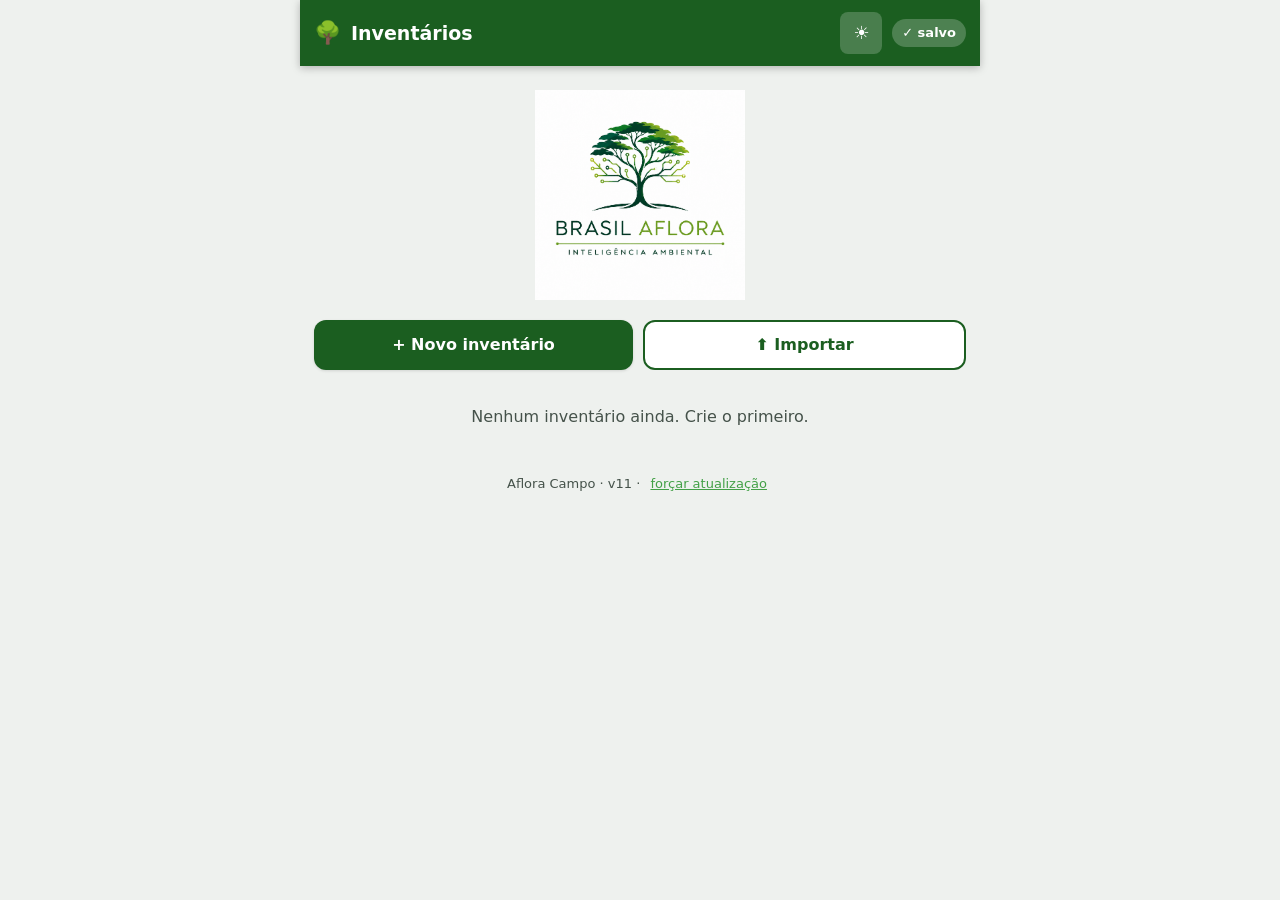
==== commit c5afd71f: "v11: renomeia o app para "Aflora Campo" (era GLX/MapLibre) - manifest name/short_name = "Aflora Camp" ====
--- a/index.html
+++ b/index.html
@@ -5,7 +5,10 @@
   <meta name="viewport" content="width=device-width, initial-scale=1, viewport-fit=cover, interactive-widget=resizes-content">
   <meta name="theme-color" content="#1B5E20">
   <meta name="description" content="Aflora Campo — levantamento de flora em campo: parcelas, censo, herbáceo e mapas, offline.">
-  <title>Aflora Campo (MapLibre)</title>
+  <title>Aflora Campo</title>
+  <meta name="apple-mobile-web-app-capable" content="yes">
+  <meta name="apple-mobile-web-app-status-bar-style" content="black-translucent">
+  <meta name="apple-mobile-web-app-title" content="Aflora Campo">
   <link rel="manifest" href="./manifest.webmanifest">
   <link rel="icon" type="image/svg+xml" href="./icons/icon.svg">
   <link rel="apple-touch-icon" href="./icons/icon-192.png">
--- a/css/estilo.css
+++ b/css/estilo.css
@@ -308,12 +308,19 @@
 .censo-ver { position: absolute; top: max(14px, env(safe-area-inset-top)); left: 64px; z-index: 760;
   background: rgba(0,0,0,.55); color: #fff; font-size: 11px; font-weight: 700; padding: 3px 8px;
   border-radius: 10px; pointer-events: none; text-shadow: 0 1px 2px rgba(0,0,0,.8); }
+/* caixinha discreta de GPS no topo-centro (estilo AlpineQuest): bolinha de qualidade + precisão ±m + altitude */
+.gps-box { position: absolute; top: max(14px, env(safe-area-inset-top)); left: 50%; transform: translateX(-50%);
+  z-index: 760; background: rgba(0,0,0,.55); color: #fff; font-size: 11px; font-weight: 600; padding: 3px 9px;
+  border-radius: 10px; pointer-events: none; display: flex; align-items: center; gap: 6px; white-space: nowrap;
+  text-shadow: 0 1px 2px rgba(0,0,0,.8); }
+.gps-box .gps-dot { width: 8px; height: 8px; border-radius: 50%; flex: 0 0 auto;
+  box-shadow: 0 0 3px rgba(0,0,0,.6); }
 /* régua de medição: overlay SVG por cima do mapa, sempre colada na mira */
 .censo-regua { position: absolute; inset: 0; width: 100%; height: 100%; z-index: 590; pointer-events: none; }
 .censo-regua line { stroke: #1565C0; stroke-width: 2; stroke-opacity: .9; }
 .censo-dot { position: absolute; top: 50%; left: 50%; transform: translate(-50%, -50%); z-index: 600;
-  width: 13px; height: 13px; border-radius: 50%; background: #1565C0; border: 2px solid #fff;
-  box-shadow: 0 0 3px rgba(0,0,0,.7); pointer-events: none; }
+  width: 10px; height: 10px; border-radius: 50%; background: #fff; border: 2px solid #424242;
+  box-shadow: 0 0 3px rgba(0,0,0,.6); pointer-events: none; }
 /* label de distância/elevação JUNTO da linha (perto da bolinha) */
 .censo-label { position: absolute; top: calc(50% + 11px); left: calc(50% + 12px); z-index: 600;
   background: rgba(0,0,0,.6); color: #fff; padding: 2px 8px; border-radius: 8px;
